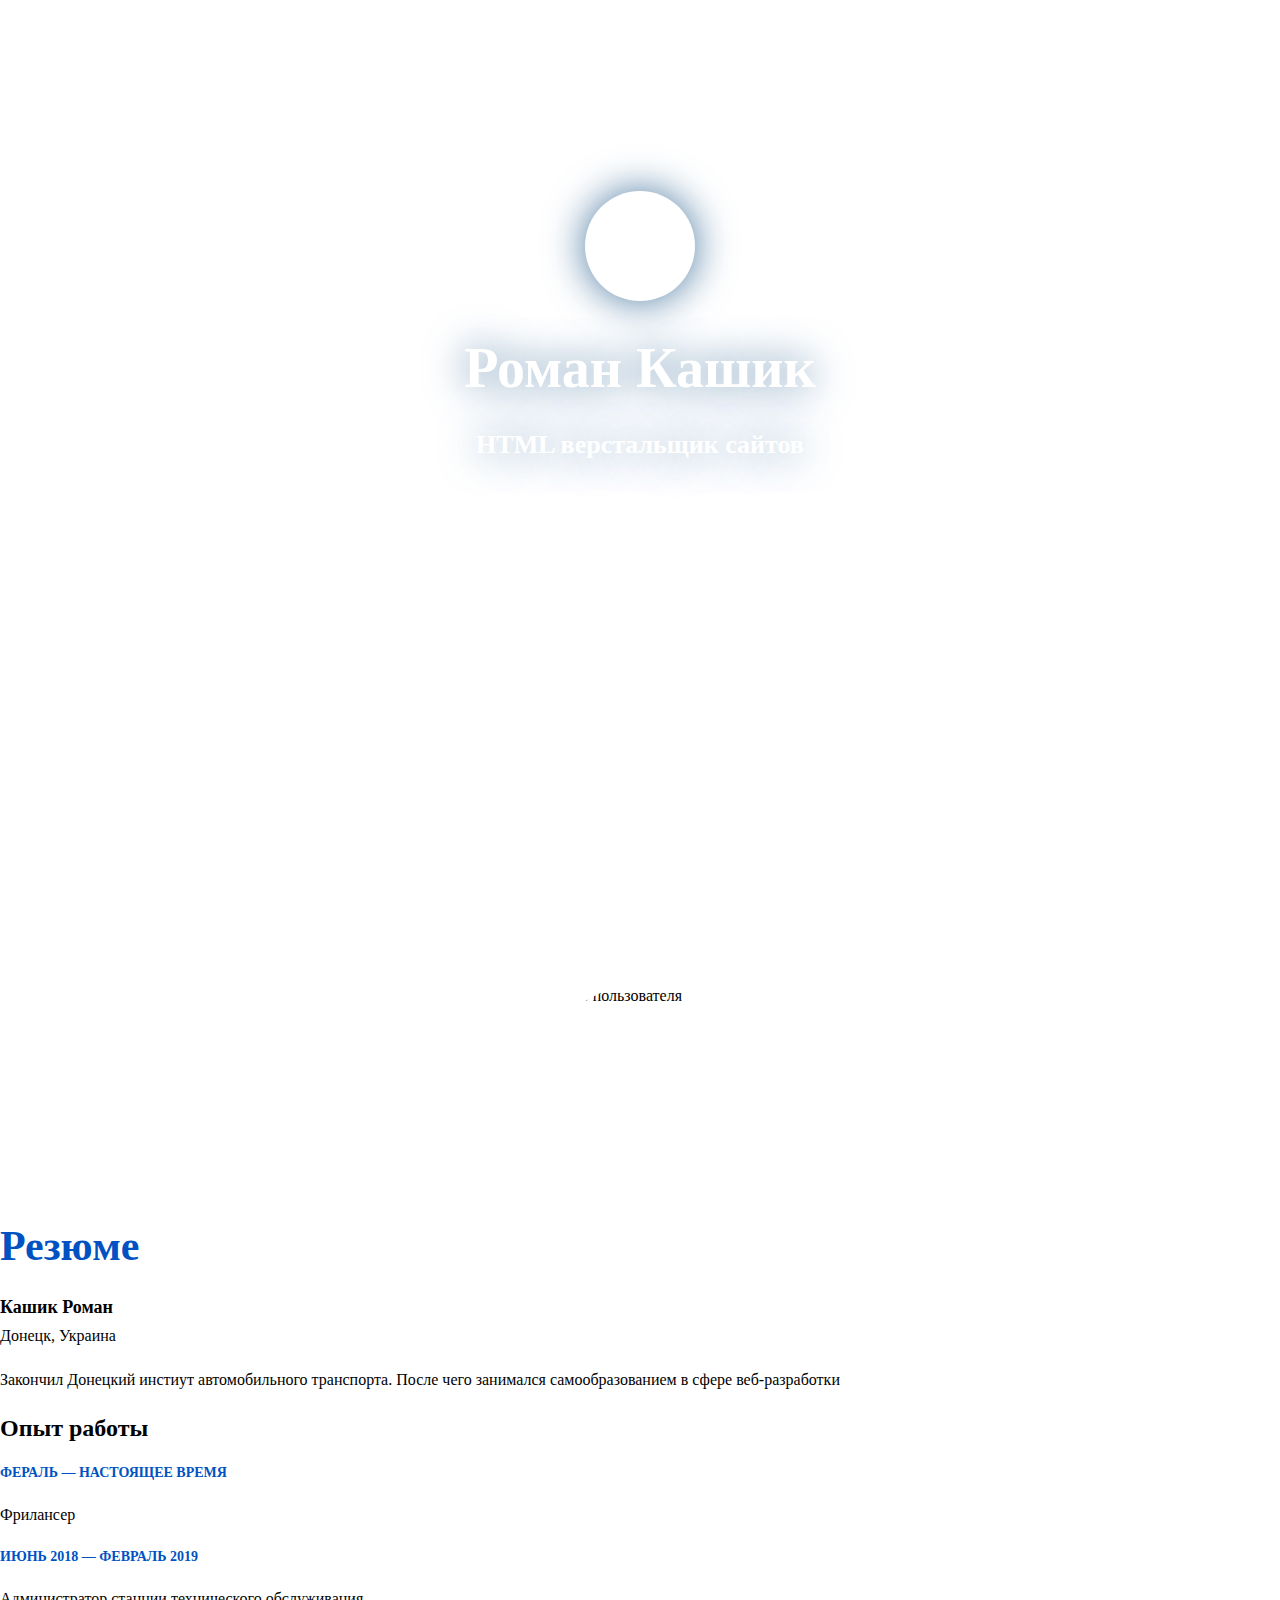
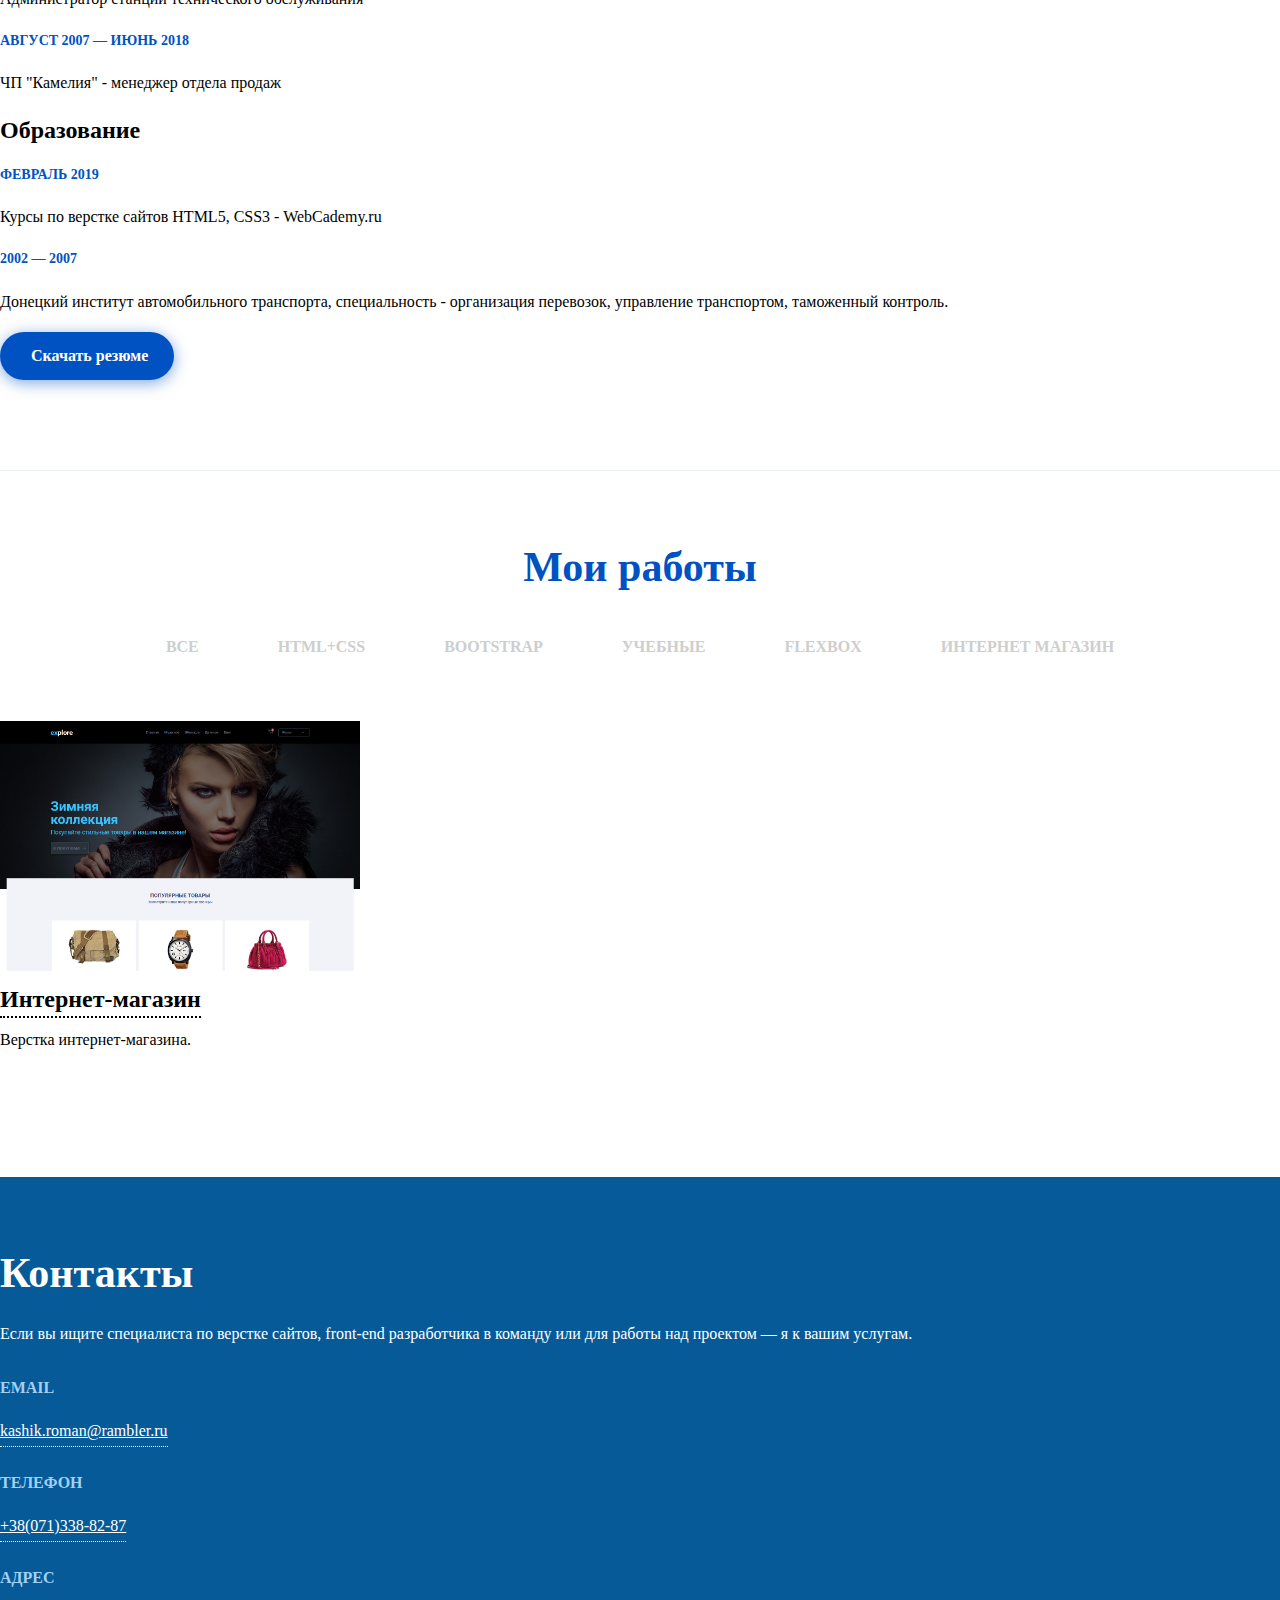
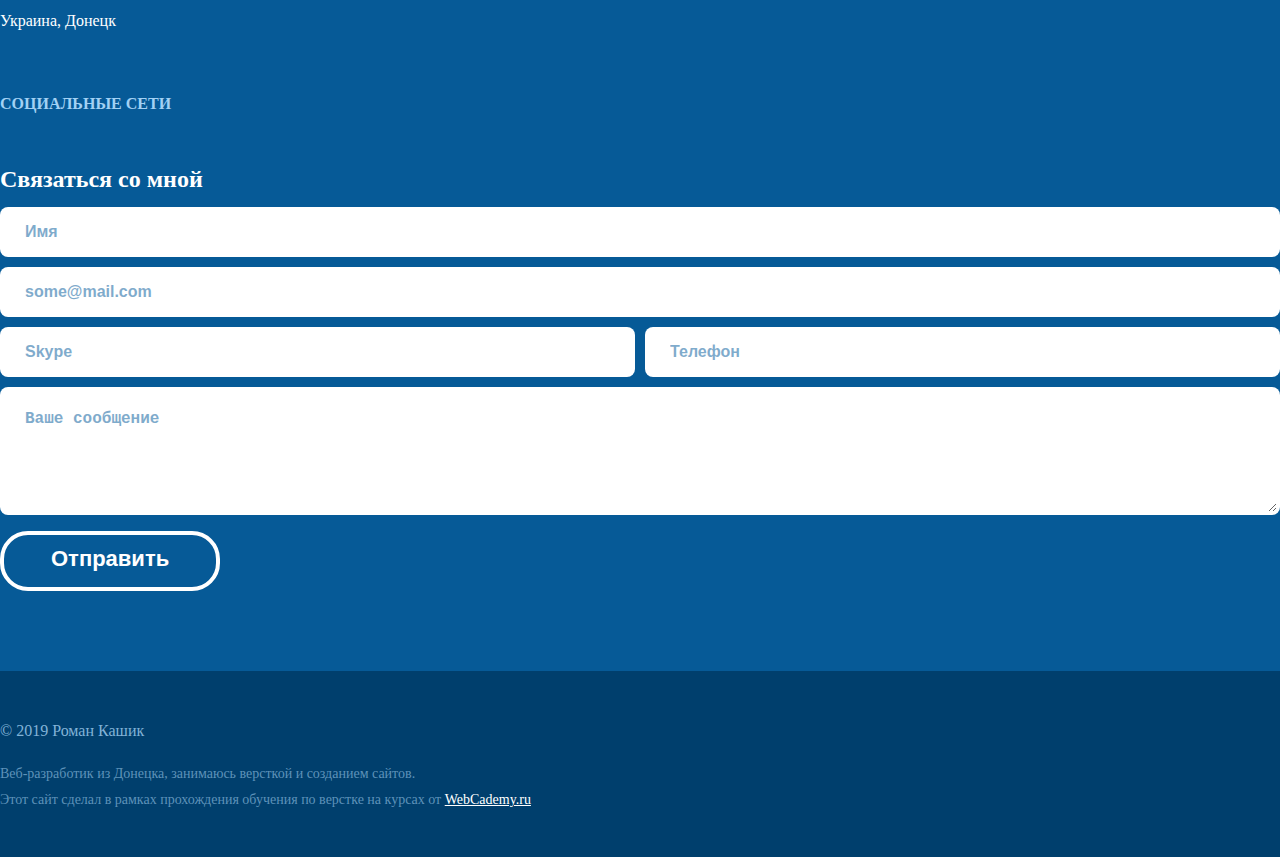
==== docs/index.html @ 7fc5197d "Update index.html" ====
<!DOCTYPE html>
<html lang="ru">
<head>
    <meta charset="UTF-8">

    <title>Портфолио</title>
    <meta name="description" content="Портфолио верстальщика сайтов">
    <meta name="keywords" content="Портфолио, проекты, заказать">
    <!-- Adaptive -->
    <meta name="viewport" content="width=device-width, initial-scale=1.0, shrink-to-fit=no"/>
    <meta http-equiv="X-UA-Compatible" content="IE=edge"/>
    <!-- Style -->
    <link rel="stylesheet" href="lib/bootstrap/css/bootstrap.min.css">
    <link rel="stylesheet" href="fonts/noto-webfont/noto.css">
    <link rel="stylesheet" href="fonts/font-awesome/css/font-awesome.min.css">
    <link rel="stylesheet" href="css/main.css">
    <link rel="stylesheet" href="lib/fancybox-master/dist/jquery.fancybox.min.css">
    <!-- FaIcons -->
    <link rel="icon" href="img/faicons/favicon-48x48.ico" type="image/x-icon"/>
    <link rel="shortcut icon" href="img/faicons/favicon-48x48.ico" type="image/x-icon"/>
    <link rel="apple-touch-icon" href="img/faicons/apple-touch-icon.png">
</head>
<body>
<!--[if lt IE 8]>
<p class="browserupgrade">Вы используете <strong>устаревшую</strong> версию браузера. Пожалуйста <a
        href="http://browsehappy.com/">обновите свой браузер</a>.</p>
<![endif]-->

<!-- Шапка сайта -->
<header class="header">
    <div class="container table">
        <div class="header__inner">
            <nav class="navigation">
                <div class="navigation__toogle">
                    <a class="burger-btn" id="mobile-menu" href="#">
                        <span></span>
                    </a>
                </div>
                <ul class="navigation__list">
                    <li><a href="#resume">Резюме</a></li>
                    <li><a href="#portfolio">Портфолио</a></li>
                    <li><a href="#contacts">Контакты</a></li>
                </ul>
            </nav>
            <div class="user-photo user-photo--small">
                <img src="usercontent/img/photo-small.jpg" alt="Фото пользователя">
            </div>
            <h1 class="header__title">Роман Кашик</h1>
            <h2 class="header__subtitle">HTML верстальщик сайтов</h2>
        </div>
        <a href="#resume" class="mouse_scroll">
            <div class="mouse">
                <div class="wheel"></div>
            </div>
            <div>
                <span class="m_scroll_arrows unu"></span>
                <span class="m_scroll_arrows doi"></span>
                <span class="m_scroll_arrows trei"></span>
            </div>
        </a>
    </div>
</header>
<!--// Шапка сайта -->

<!-- Блок с Резюме и Работами -->
<main>
    <!-- Резюме пользователя -->
    <div class="section section--bg-laptop section--bottom-line" id="resume">
        <div class="container">
            <div class="row">
                <!-- Фотография -->
                <div class="hidden-xs col-sm-2 col-lg-3">
                    <div class="user-photo user-photo--big">
                        <img src="usercontent/img/photo-big.jpg" alt="Фото пользователя">
                    </div>
                </div>
                <!-- //Фотография -->
                <!-- Резюме -->
                <div class="col-sm-10 col-lg-9">
                    <div class="heading">Резюме</div>
                    <p><strong>Кашик Роман</strong><br>
                        Донецк, Украина</p>
                    <p>Закончил Донецкий инстиут автомобильного транспорта. После чего занимался самообразованием в
                        сфере веб-разработки</p>
                    <!-- Колонки Опыт и Образование -->
                    <div class="row">
                        <div class="col-sm-6 col-lg-6 section--col-width ">
                            <div class="heading heading--medium">Опыт работы</div>
                            <ul class="skill-list">
                                <li class="skill-list__item">
                                    <div class="skill-list__title">Фераль — настоящее время</div>
                                    <p class="skill-list__desc">Фрилансер</p>
                                </li>
                                <li class="skill-list__item">
                                    <div class="skill-list__title">июнь 2018 — февраль 2019</div>
                                    <p class="skill-list__desc">Администратор станции технического обслуживания</p>
                                </li>
                                <li class="skill-list__item">
                                    <div class="skill-list__title">август 2007 — июнь 2018</div>
                                    <p class="skill-list__desc">ЧП "Камелия" - менеджер отдела продаж</p>
                                </li>
                            </ul>
                        </div>
                        <div class="col-sm-6 col-lg-6">
                            <div class="heading heading--medium">Образование</div>
                            <ul class="skill-list">
                                <li class="skill-list__item">
                                    <div class="skill-list__title">февраль 2019</div>
                                    <p class="skill-list__desc">Курсы по верстке сайтов HTML5, CSS3 - WebCademy.ru</p>
                                </li>
                                <li class="skill-list__item">
                                    <div class="skill-list__title">2002 — 2007</div>
                                    <p class="skill-list__desc& skill-list__desc&--line-height ">Донецкий институт
                                        автомобильного транспорта, специальность - организация перевозок, управление
                                        транспортом, таможенный контроль.</p>
                                </li>
                            </ul>
                        </div>
                        <!-- //Колонки Опыт и Образование -->
                    </div>
                    <a href="usercontent/pdf/Кашик Роман - верстальщик.pdf" class="button" target="blank" download>
                        <i class="fa fa-download " aria-hidden="true"></i>
                        Скачать резюме
                    </a>
                </div>
                <!-- //Резюме -->
            </div>
        </div>
    </div>
    <!-- Резюме пользователя -->
    <!-- Блок с работами -->
    <div class="section section--bg-gear section--work" id="portfolio">
        <div class="container">
            <div class="heading heading--center">Мои работы</div>
            <!-- Фильтр -->
            <div class="filter-wrapper">
                <ul class="filter-wrapper__block">
                    <li class="filter-wrapper__element">
                        <span class="filter-wrapper__button  filter" data-filter="all">Все</span>
                    </li>
                    <li class="filter-wrapper__element">
                        <span class="filter-wrapper__button filter" data-filter=".html-css">HTML+CSS</span>
                    </li>
                    <li class="filter-wrapper__element">
                        <span class="filter-wrapper__button filter" data-filter=".bootstrap">Bootstrap</span>
                    </li>
                    <li class="filter-wrapper__element">
                        <span class="filter-wrapper__button filter" data-filter=".tutorial">учебные</span>
                    </li>
                    <li class="filter-wrapper__element">
                        <span class="filter-wrapper__button filter" data-filter=".order">Flexbox</span>
                    </li>
                    <li class="filter-wrapper__element">
                        <span class="filter-wrapper__button filter" data-filter=".php">Интернет магазин</span>
                    </li>
                </ul>
            </div>
            <!-- //Фильтр -->
            <!-- Работы -->
            <div class="row">
                <!-- Блок-обертка для фильтра и центровки работ на смартфонах -->
                <div class="portfolio-project--center" id="portfolio-project">
                    <div class="col-sm-4 col-lg-4 section--card mix tutorial html-css">
                        <div class="portfolio-card">
                            <a href="usercontent/img/full/organic.png" class="portfolio-card__img"
                               data-fancybox="gallery" data-caption="Учебный макет Organica">
                                <div class="portfolio__img--search">
                                    <i class="fa fa-search" aria-hidden="true"></i>
                                    <div class="portfolio__img--title">смотреть макет</div>
                                </div>
                                <img src="usercontent/img/project_organica.jpg" alt="Макет Organica">
                            </a>
                            <a href="https://romankashik.github.io/organic/" target="blank"
                               class="portfolio-card__title">Учебный макет Organica</a>
                            <div class="portfolio-card__description">Верстка одностраничного сайта по PSD макету.</div>
                        </div>
                    </div>
                    <div class="col-sm-4 col-lg-4 section--card mix tutorial bootstrap">
                        <div class="portfolio-card">
                            <a href="usercontent/img/full/apollo.png" class="portfolio-card__img"
                               data-fancybox="gallery" data-caption="Учебный макет Аполло">
                                <div class="portfolio__img--search">
                                    <i class="fa fa-search" aria-hidden="true"></i>
                                    <div class="portfolio__img--title">смотреть макет</div>
                                </div>
                                <img src="usercontent/img/project_apollo.jpg" alt="Макет Apollo">
                            </a>
                            <a href="https://romankashik.github.io/Apollo/" target="blank"
                               class="portfolio-card__title">Учебный макет Аполло</a>
                            <div class="portfolio-card__description">Верстка лендинга хостинг компании. Мобильная
                                адаптивность.
                            </div>
                        </div>
                    </div>
                    <div class="col-sm-4 col-lg-4 section--card mix bootstrap order">
                        <div class="portfolio-card">
                            <a href="usercontent/img/full/portfolio.jpg" class="portfolio-card__img"
                               data-fancybox="gallery" data-caption="Личный сайт портфолио">
                                <div class="portfolio__img--search">
                                    <i class="fa fa-search" aria-hidden="true"></i>
                                    <div class="portfolio__img--title">смотреть макет</div>
                                </div>
                                <img src="usercontent/img/project_portfolio.jpg" alt="Макет Portfolio">
                            </a>
                            <a href="usercontent/img/full/portfolio.jpg" target="blank" class="portfolio-card__title">Личный
                                сайт портфолио</a>
                            <div class="portfolio-card__description">Верстка личного сайта портфолио на котором вы
                                сейчас находитесь.
                            </div>
                        </div>
                    </div>
                    <div class="col-sm-4 col-lg-4 section--card mix bootstrap order">
                        <div class=" portfolio-card">
                            <a href="usercontent/img/full/OXXO.jpg" class="portfolio-card__img" data-fancybox="gallery"
                               data-caption="Landing Page компании OXXO">
                                <div class="portfolio__img--search">
                                    <i class="fa fa-search" aria-hidden="true"></i>
                                    <div class="portfolio__img--title">смотреть макет</div>
                                </div>
                                <img src="usercontent/img/project_oxxo.jpg" alt="Макет Moto">
                            </a>
                            <a href="https://romankashik.github.io/OXXO/" target="blank" class="portfolio-card__title">Landing
                                Page OXXO</a>
                            <div class="portfolio-card__description">Верстка лендинга для компании OXXO.</div>
                        </div>
                    </div>
                    <div class="col-sm-4 col-lg-4 section--card mix order">
                        <div class="portfolio-card ">
                            <a href="usercontent/img/full/tajam.jpg" class="portfolio-card__img" data-fancybox="gallery"
                               data-caption="Тестовый проект ">
                                <div class="portfolio__img--search">
                                    <i class="fa fa-search" aria-hidden="true"></i>
                                    <div class="portfolio__img--title">смотреть макет</div>
                                </div>
                                <img src="usercontent/img/project_tajam.jpg" alt="Макет Tajam">
                            </a>
                            <a href="https://romankashik.github.io/Tajam/" target="blank" class="portfolio-card__title">Тестовый
                                проект</a>
                            <div class="portfolio-card__description">Верстка лендинга креативного агенства.</div>
                        </div>
                    </div>
                    <div class="col-sm-4 col-lg-4 section--card mix order">
                        <div class="portfolio-card ">
                            <a href="usercontent/img/full/aesthetic.jpg" class="portfolio-card__img"
                               data-fancybox="gallery" data-caption="Тестовый проект ">
                                <div class="portfolio__img--search">
                                    <i class="fa fa-search" aria-hidden="true"></i>
                                    <div class="portfolio__img--title">смотреть макет</div>
                                </div>
                                <img src="usercontent/img/project_aesthetic.jpg" alt="Макет Tajam">
                            </a>
                            <a href="http://www.phr-aesthetic.eu/" target="blank"
                               class="portfolio-card__title">Aesthetic проект</a>
                            <div class="portfolio-card__description">Верстка сайта для клиники.</div>
                        </div>
                    </div>
					<div class="col-sm-4 col-lg-4 section--card order php">
						<div class="portfolio-card ">
							<a href="usercontent/img/full/ecommerce.png" class="portfolio-card__img"
							   data-fancybox="gallery" data-caption="Учебный интернет магазин">
								<div class="portfolio__img--search">
									<i class="fa fa-search" aria-hidden="true"></i>
									<div class="portfolio__img--title">смотреть макет</div>
								</div>
								<img src="usercontent/img/project__ecommerce.png" alt="Макет Ecommerce">
							</a>
							<a href="https://aesthetic-test.000webhostapp.com/" target="blank"
							   class="portfolio-card__title">Интернет-магазин</a>
							<div class="portfolio-card__description">Верстка интернет-магазина.</div>
						</div>
					</div>
                    <div class="col-sm-4 col-lg-4 section--card mix order">
                        <div class="portfolio-card ">
                            <a href="usercontent/img/full/bp_avto.png" class="portfolio-card__img"
                               data-fancybox="gallery" data-caption="Сайт доставки авто">
                                <div class="portfolio__img--search">
                                    <i class="fa fa-search" aria-hidden="true"></i>
                                    <div class="portfolio__img--title">смотреть макет</div>
                                </div>
                                <img src="usercontent/img/project__bp_avto.png" alt="BP AUTO">
                            </a>
                            <a href="http://bpauto.lv/avtopodbor/index.html" target="blank"
                               class="portfolio-card__title">BP AUTO</a>
                            <div class="portfolio-card__description">Сайт доставки авто</div>
                        </div>
                    </div>
                    <div class="col-sm-4 col-lg-4 section--card mix order">
                        <div class="portfolio-card ">
                            <a href="usercontent/img/full/proestate-lv.jpg" class="portfolio-card__img"
                               data-fancybox="gallery" data-caption="Сайт подбора недвижимости">
                                <div class="portfolio__img--search">
                                    <i class="fa fa-search" aria-hidden="true"></i>
                                    <div class="portfolio__img--title">смотреть макет</div>
                                </div>
                                <img src="usercontent/img/project__pro_estate.png" alt="ProEstate">
                            </a>
                            <a href="http://proestate.lv/" target="blank"
                               class="portfolio-card__title">ProEstate</a>
                            <div class="portfolio-card__description">Сайт по подбору недвижимости</div>
                        </div>
                    </div>
                    <div class="col-sm-4 col-lg-4 section--card mix order php">
                        <div class="portfolio-card ">
                            <a href="usercontent/img/full/nboutlet.jpg" class="portfolio-card__img"
                               data-fancybox="gallery" data-caption="Сайт стоковой одежды">
                                <div class="portfolio__img--search">
                                    <i class="fa fa-search" aria-hidden="true"></i>
                                    <div class="portfolio__img--title">смотреть макет</div>
                                </div>
                                <img src="usercontent/img/project__nboutlet.png" alt="NBOutlet">
                            </a>
                            <a href="http://www.nboutlet.eu/index-mobile.php" target="blank"
                               class="portfolio-card__title">NBOutlet</a>
                            <div class="portfolio-card__description">Магазин стоковой одежды (мобильная версия)</div>
                        </div>
                    </div>
                </div>
                <!--// Блок-обертка для фильтра и центровки работ на смартфонах -->

            </div>
            <!--// Работы -->
        </div>
    </div>
    <!--// Блок с работами -->
</main>
<!-- //Блок с Резюме и Работами -->

<!-- Контакты -->
<footer id='contacts'>
    <div class="footer-bg section section--bg-cloud ">
        <div class="container">
            <div class="row ">
                <!-- Контакты -->
                <div class="col-sm-6 col-lg-6">
                    <div class="heading heading--white">Контакты</div>
                    <p class="heading-description">Если вы ищите специалиста по верстке сайтов, front-end разработчика в
                        команду или для работы над проектом — я к вашим услугам.</p>

                    <div class="row">
                        <div class="col-sm-12 col-lg-6">
                            <ul class="skill-list">
                                <li class="skill-list__item">
                                    <div class="skill-list__title skill-list__title--footer">Email</div>
                                    <p class="skill-list__desc"><a class="footer-contact__link"
                                                                   href="mailto:roma12041985@yandex.ru">kashik.roman@rambler.ru</a>
                                    </p>
                                </li>
                                <!-- <li class="skill-list__item">
                                    <div class="skill-list__title skill-list__title--footer">Skype</div>
                                    <p class="skill-list__desc"><a class="footer-contact__link" href="skype:emelyan.kazakov?chat">* * * * * * *</a></p>
                                </li> -->
                            </ul>
                        </div>
                        <div class="col-sm-12 col-lg-6">
                            <ul class="skill-list">
                                <li class="skill-list__item">
                                    <div class="skill-list__title skill-list__title--footer">Телефон</div>
                                    <p class="skill-list__desc"><a class="footer-contact__link"
                                                                   href="tel:+78 (070) 555-77-55">+38(071)338-82-87</a>
                                    </p>
                                </li>
                                <li class="skill-list__item">
                                    <div class="skill-list__title skill-list__title--footer">Адрес</div>
                                    <p class="skill-list__desc footer-contact__link--address">Украина, Донецк</p>
                                </li>
                            </ul>
                        </div>
                    </div>
                    <!-- Социальные сети -->
                    <ul class="skill-list skill-list-social-icon--contact">
                        <li class="skill-list__item skill-list__item-social-icon--contact">
                            <div class="skill-list__title skill-list__title--footer">социальные сети</div>
                            <div class="skill-list__desc">
                                <div class="social-icon">
                                    <a href="https://vk.com/id330586229" class="fa fa-vk" aria-hidden="true"
                                       target="blank"></a>
                                    <!-- <a href="https://twitter.com/?lang=ru" class="fa fa-twitter" aria-hidden="true" target="blank"></a> -->
                                    <!-- <a href="https://www.youtube.com/?gl=UA&hl=ru" class="fa fa-youtube" aria-hidden="true" target="blank"></a> -->
                                    <!-- <a href="https://www.instagram.com/?hl=ru" class="fa fa-instagram" aria-hidden="true" target="blank"></a> -->
                                    <a href="https://github.com/RomanKashik" class="fa fa-github" aria-hidden="true"
                                       target="blank"></a>
                                </div>
                            </div>
                        </li>
                    </ul>
                    <!--// Социальные сети -->
                </div>
                <!--// Контакты -->
                <!-- Форма -->
                <div class="col-sm-6 col-lg-6">
                    <div class="heading-form ">Связаться со мной</div>
                    <form class="contact-form" id="contact-form">
                        <!-- Скрытые поля -->
                        <input type="hidden" name="project_name" value="Мой персональный сайт">
                        <input type="hidden" name="form_from" value="admin@webhostapp.com">
                        <input type="hidden" name="admin_email" value="roma12041985@yandex.ru">
                        <input type="hidden" name="form_subject" value=" Сообщение с сайта">
                        <!-- //Скрытые поля -->

                        <input type="text" class="contact-form__input" id="name" name="name" placeholder="Имя" required>
                        <input type="email" class="contact-form__input" id="email" name="email"
                               placeholder="some@mail.com" required>
                        <div class="contact-form__half-width">
                            <input type="text" class="contact-form__input contact-form__input--half-width-skype"
                                   name="skype" placeholder="Skype">
                            <input type="tel" class="contact-form__input contact-form__input--half-width-phone"
                                   name="phone" placeholder="Телефон">
                        </div>
                        <div class="pencil-bocks">
                            <textarea name="message" class="contact-form__textarea" id="message" cols="30" rows="10"
                                      placeholder="Ваше сообщение" required></textarea>
                        </div>
                        <input type="submit" class="contact-submit" value="Отправить">
                    </form>
                    <div id="answer"></div>
                </div>


                <!--// Форма -->

            </div>
        </div>
    </div>

    <div class="copy">
        <div class="container">
            <div class="copyright">
                <p class="copyright__label">© 2019 Роман Кашик</p>
                <p class="copyright__text">Веб-разработик из Донецка, занимаюсь версткой и созданием сайтов. <br>
                    Этот сайт сделал в рамках прохождения обучения по верстке на курсах от <a class="copyright__link"
                                                                                              href="https://webcademy.ru/"
                                                                                              target="blank">WebCademy.ru</a>
                </p>
            </div>
        </div>
    </div>
</footer>
<!-- //Контакты -->

<!-- [if lt IE 9]>
<script src="lib/html5shiv/es5-shim.min.js"></script>
<script src="lib/html5shiv/html5shiv.min.js"></script>
<script src="lib/html5shiv/html5shiv-printshiv.min.js"></script>
<script src="lib/html5shiv/respond.min.js"></script>
<![endif] -->

<!-- Scripts -->
<script src="lib/jquery/jquery-3.3.1.min.js"></script>
<script src="lib/bootstrap/js/bootstrap.min.js"></script>
<script src="lib/pagescroll2id/jquery.malihu.PageScroll2id.js"></script>
<script src="lib/mixitup2/jquery.mixitup.min.js"></script>
<script src="lib/fancybox-master/dist/jquery.fancybox.min.js"></script>
<script src="lib/jquery-validation-1.15.1/jquery.validate.min.js"></script>
<script src="js/main.js"></script>
</body>
</html>
---- docs/css/main.css ----
body {
  margin: 0;
  padding: 0;
}
/*
 * Box-sizing-model
 */
*,
*:before,
*:after {
  -webkit-box-sizing: border-box;
  box-sizing: border-box;
}
/*
 * Responsive images
*/
img {
  max-width: 100%;
  height: auto;
}
/*
 * Cursor change on hover on Buttons
*/
input[type="submit"] {
  cursor: pointer;
}
/*
 * A better looking default horizontal rule
 */
hr {
  display: block;
  height: 1px;
  border: 0;
  border-top: 1px solid #ccc;
  margin: 1em 0;
  padding: 0;
}
/*
 * Allow only vertical resizing of textareas.
 */
textarea {
  resize: vertical;
}
/*
 * Clearfix: contain floats
 *
 * For modern browsers
 * 1. The space content is one way to avoid an Opera bug when the
 *    `contenteditable` attribute is included anywhere else in the document.
 *    Otherwise it causes space to appear at the top and bottom of elements
 *    that receive the `clearfix` class.
 * 2. The use of `table` rather than `block` is only necessary if using
 *    `:before` to contain the top-margins of child elements.
 */
.clearfix:before,
.clearfix:after {
  content: " ";
  /* 1 */
  display: table;
  /* 2 */
}
.clearfix:after {
  clear: both;
}
.clear {
  clear: both;
  height: 0;
  width: 0;
  visibility: hidden;
}
/* ==========================================================================
   Browser Upgrade Prompt
   ========================================================================== */
.browserupgrade {
  margin: 0.2em 0;
  background: #ccc;
  color: #000;
  padding: 0.2em 0;
}
html,
body {
  height: 100%;
  min-width: 320px;
}
html {
  font-size: 10px;
  line-height: 1.4;
}
body {
  font-size: 1.6rem;
  /* 10px * 1.6 = 16px */
  font-family: 'Noto Sans';
}
p {
  font-size: 14px;
  line-height: 22px;
  color: #010101;
}
@media (min-width: 768px) {
  p {
    font-size: 16px;
    line-height: 28px;
  }
}
.block {
  background: #FFDB4C;
  padding: 20px;
  color: #000;
  font-size: 2.5vw;
  font-weight: bold;
  text-align: center;
  margin-top: 30px;
  margin-bottom: 30px;
  word-break: break-all;
}
/*==========  Desktop First Method  ==========*/
/* Large Devices, Wide Screens - adaptive styles bofore 1200px */
/* Medium Devices, Desktops - adaptive styles bofore 992px */
/* Small Devices, Tablets - adaptive styles bofore 768px */
/* Extra Small Devices, Phones - adaptive styles bofore 480px */
/* Custom, iPhone Retina - adaptive styles bofore 320px */
.navigation {
  font-size: 18px;
  line-height: 1;
  letter-spacing: 1px;
  font-weight: 700;
  text-transform: uppercase;
}
@media (min-width: 1200px) {
  .navigation {
    font-size: 22px;
  }
}
.navigation .navigation__toogle {
  display: block;
  cursor: pointer;
  position: absolute;
  top: 30px;
  right: 0px;
  z-index: 2;
}
@media (min-width: 768px) {
  .navigation .navigation__toogle {
    display: none;
  }
}
.navigation .navigation__toogle--fixed {
  position: fixed;
}
.navigation ul.navigation__list {
  display: none;
  margin: 0 auto;
  padding: 0;
  list-style-type: none;
  z-index: 1;
  position: fixed;
  top: 0;
  bottom: 0;
  left: 0;
  right: 0;
  background-color: rgba(11, 81, 136, 0.95);
}
@media (min-width: 768px) {
  .navigation ul.navigation__list {
    display: block;
    position: static;
    background-color: transparent;
  }
}
.navigation ul.navigation__list--open {
  display: -webkit-box;
  display: -ms-flexbox;
  display: flex;
  -webkit-box-orient: vertical;
  -webkit-box-direction: normal;
      -ms-flex-direction: column;
          flex-direction: column;
  -webkit-box-pack: center;
      -ms-flex-pack: center;
          justify-content: center;
  -webkit-box-align: center;
      -ms-flex-align: center;
          align-items: center;
}
@media (min-width: 768px) {
  .navigation ul.navigation__list--open {
    display: block;
  }
}
.navigation ul.navigation__list li {
  margin: 0 auto 40px;
  padding: 0;
  display: block;
}
@media (min-width: 768px) {
  .navigation ul.navigation__list li {
    display: inline-block;
    margin: 0;
    padding: 0;
    margin-right: 100px;
  }
  .navigation ul.navigation__list li:nth-child(2) {
    margin-right: 118px;
  }
  .navigation ul.navigation__list li:last-child {
    margin-right: 0;
  }
}
.navigation a {
  color: #fff;
  letter-spacing: 2px;
  text-decoration: none;
  -webkit-transition: 0.2s linear;
  transition: 0.2s linear;
}
.navigation a:hover,
.navigation a:focus,
.navigation a:active {
  color: #ffe400;
}
.burger-btn {
  width: 50px;
  height: 50px;
  position: absolute;
  padding: 0;
  top: 50%;
  right: 0;
  -webkit-transform: translate(-20%, -50%);
  transform: translate(-20%, -50%);
}
.burger-btn span,
.burger-btn span:after,
.burger-btn span:before {
  position: absolute;
  background-color: #fff;
  margin-top: -3px;
  margin-left: -13px;
  width: 25px;
  height: 5px;
  border-radius: 5px;
  top: 50%;
  left: 50%;
  -webkit-transition: 0.2s linear;
  transition: 0.2s linear;
}
.burger-btn:hover span,
.burger-btn:hover span:after,
.burger-btn:hover span:before {
  background-color: #ffe400;
}
.burger-btn span:after,
.burger-btn span:before {
  content: "";
  display: table;
  -webkit-transition: 0.2s;
  transition: 0.2s;
}
.burger-btn span:before {
  -webkit-transform: translateY(10px);
  transform: translateY(10px);
}
.burger-btn span:after {
  -webkit-transform: translateY(-10px);
  transform: translateY(-10px);
}
.burger-btn-active span {
  height: 0;
}
.burger-btn-active span:before {
  background-color: #fff;
  -webkit-transition: 0.3s linear;
  transition: 0.3s linear;
  -webkit-transform: rotate(-45deg);
  transform: rotate(-45deg);
  -webkit-transform-origin: center;
  transform-origin: center;
}
.burger-btn-active span:after {
  background-color: #fff;
  -webkit-transition: 0.3s linear;
  transition: 0.3s linear;
  -webkit-transform: rotate(45deg);
  transform: rotate(45deg);
  -webkit-transform-origin: center;
  transform-origin: center;
}
.user-photo {
  width: 110px;
  height: 110px;
  overflow: hidden;
  border-radius: 80px;
  margin: 0 auto 35px;
  background-image: url('../img/placeholders/user-avatar-placeholder-small.jpg');
  background-repeat: no-repeat;
  background-size: cover;
  background-position: center;
}
.user-photo--small {
  -webkit-box-shadow: 0px 0px 40px 0px #48779f;
          box-shadow: 0px 0px 40px 0px #48779f;
}
@media (min-width: 768px) {
  .user-photo--small {
    margin: 114px auto 17px;
  }
}
@media (min-width: 1200px) {
  .user-photo--small {
    margin: 114px auto 28px;
  }
}
.user-photo--big {
  max-width: 100%;
  height: auto;
  border-radius: 105px;
  background-image: url('../img/placeholders/user-avatar-placeholder-big.jpg');
}
@media (min-width: 1200px) {
  .user-photo--big {
    width: 205px;
    height: 205px;
  }
}
a.mouse_scroll {
  display: block;
  margin: 0 auto;
  width: 24px;
  height: 100px;
  position: absolute;
  bottom: 2rem;
  left: 50%;
  margin-left: -12px;
  -webkit-animation-delay: 1.2s;
  animation-delay: 1.2s;
  cursor: pointer;
}
@media screen and (max-width: 768px) {
  a.mouse_scroll {
    bottom: 1rem;
    height: 50px;
  }
}
a.mouse_scroll:active,
a.mouse_scroll:focus {
  outline: none;
}
.m_scroll_arrows {
  display: block;
  width: 5px;
  height: 5px;
  /* IE 9 */
  -webkit-transform: rotate(45deg);
  /* Chrome, Safari, Opera */
  transform: rotate(45deg);
  border-right: 2px solid white;
  border-bottom: 2px solid white;
  margin: 0 0 3px 4px;
  width: 16px;
  height: 16px;
}
.unu {
  margin-top: 1px;
}
.unu,
.doi,
.trei {
  -webkit-animation: mouse-scroll 1s infinite;
  -moz-animation: mouse-scroll 1s infinite;
}
.unu {
  -webkit-animation-delay: .1s;
  -moz-animation-delay: .1s;
  -webkit-animation-direction: alternate;
}
.doi {
  -webkit-animation-delay: .2s;
  -moz-animation-delay: .2s;
  -webkit-animation-direction: alternate;
  margin-top: -6px;
}
.trei {
  -webkit-animation-delay: .3s;
  -moz-animation-delay: .3s;
  -webkit-animation-direction: alternate;
  margin-top: -6px;
}
.mouse {
  display: none;
  height: 42px;
  width: 24px;
  border-radius: 14px;
  -webkit-transform: none;
          transform: none;
  border: 2px solid white;
  top: 170px;
}
@media (min-width: 768px) {
  .mouse {
    display: block;
  }
}
.wheel {
  height: 5px;
  width: 2px;
  display: block;
  margin: 5px auto;
  background: white;
  position: relative;
  height: 4px;
  width: 4px;
  border: 2px solid white;
  border-radius: 8px;
}
.wheel {
  -webkit-animation: mouse-wheel 0.6s linear infinite;
  -moz-animation: mouse-wheel 0.6s linear infinite;
}
@-webkit-keyframes mouse-wheel {
  0% {
    opacity: 1;
    -webkit-transform: translateY(0);
    transform: translateY(0);
  }
  100% {
    opacity: 0;
    -webkit-transform: translateY(6px);
    transform: translateY(6px);
  }
}
@-webkit-keyframes mouse-scroll {
  0% {
    opacity: 0;
  }
  50% {
    opacity: .5;
  }
  100% {
    opacity: 1;
  }
}
@keyframes mouse-scroll {
  0% {
    opacity: 0;
  }
  50% {
    opacity: .5;
  }
  100% {
    opacity: 1;
  }
}
.section {
  padding: 35px 0 40px;
}
@media (min-width: 768px) {
  .section {
    padding: 50px 0 60px;
  }
}
@media (min-width: 1200px) {
  .section {
    padding: 85px 0 90px;
  }
}
.section--work {
  padding-top: 39px;
  padding-bottom: 45px;
}
@media (min-width: 768px) {
  .section--work {
    padding-top: 60px;
    padding-bottom: 60px;
  }
}
@media (min-width: 1200px) {
  .section--work {
    padding-top: 75px;
    padding-bottom: 85px;
  }
}
.section--card {
  margin-bottom: 40px;
}
/* .section--card:last-child {
  margin-bottom: 0;
}
@media (min-width: 768px) {
  .section--card:nth-child(4),
  .section--card:nth-child(5),
  .section--card:nth-child(6) {
    margin-bottom: 0;
  }
} */
.section--bottom-line {
  border-bottom: 1px solid #e9eff3;
}
.section--bg-laptop {
  background-repeat: no-repeat;
  background-position: right 87%;
}
@media (min-width: 1450px) {
  .section--bg-laptop {
    background-image: url('../img/bg/laptop.png');
  }
}
.section--bg-gear {
  background-repeat: no-repeat;
  background-position: left 55%;
}
@media (min-width: 1450px) {
  .section--bg-gear {
    background-image: url('../img/bg/gear.png');
  }
}
.section--bg-cloud {
  background-repeat: no-repeat;
  background-position: right 55%;
}
@media (min-width: 1450px) {
  .section--bg-cloud {
    background-image: url('../img/bg/cloud.png');
  }
}
@media (min-width: 1200px) {
  .section--col-width {
    width: 46%;
  }
}
.heading {
  font-size: 32px;
  font-weight: 700;
  line-height: 1;
  margin: 0 0 9px;
  color: #0052c2;
}
@media (min-width: 768px) {
  .heading {
    font-size: 42px;
    margin: 0 0 26px;
  }
}
.heading + p > strong {
  font-size: 18px;
}
.heading--medium {
  font-size: 24px;
  font-weight: 700;
  line-height: 28px;
  color: #010101;
  margin: 20px 0 18px;
}
.heading--center {
  text-align: center;
}
.heading--white,
.heading-description {
  color: #fff;
}
.heading-description {
  font-size: 16px;
  line-height: 28px;
  margin-bottom: 20px;
}
.heading-form {
  font-size: 24px;
  font-weight: 700;
  color: #fff;
  margin-bottom: 10px;
}
.skill-list {
  margin: 0px 0 0px;
  padding: 0;
  list-style-type: none;
}
@media (min-width: 768px) {
  .skill-list-social-icon--contact {
    margin: 0;
  }
}
.skill-list__item {
  margin: 0 0 15px;
  padding: 0;
}
.skill-list__item-social-icon--contact {
  margin-top: 50px;
  margin-bottom: 0;
}
.skill-list__title {
  font-size: 14px;
  font-weight: 700;
  line-height: 26px;
  text-transform: uppercase;
  color: #0052c2;
}
.skill-list__title--footer {
  font-size: 16px;
  line-height: 28px;
  padding-top: 6px;
  color: #a2d1f4;
}
.skill-list__desc {
  font-size: 14px;
  line-height: 26px;
}
@media (min-width: 768px) {
  .skill-list__desc {
    font-size: 16px;
  }
}
.skill-list__desc--line-height {
  line-height: 30px;
}
.button {
  display: inline-block;
  padding: 11px 26px 14px;
  height: 48px;
  border-radius: 24px;
  background-color: #0052c2;
  color: #fff;
  font-size: 16px;
  font-weight: 700;
  text-align: center;
  text-decoration: none;
  cursor: pointer;
  -webkit-box-shadow: 0px 3px 15px 0px rgba(0, 82, 194, 0.5);
          box-shadow: 0px 3px 15px 0px rgba(0, 82, 194, 0.5);
  -webkit-transition: all 0.2s linear;
  transition: all 0.2s linear;
}
.button .fa {
  font-size: 18px;
  margin-right: 5px;
}
.button:hover,
.button:focus {
  color: #0052c2;
  background-color: #fff;
  text-decoration: none;
}
.button:active {
  background-color: #0052c2;
  color: #ffe400;
  text-decoration: none;
}
.portfolio-project--center {
  display: -moz-flex;
  display: -ms-flex;
  display: -o-flex;
  display: -webkit-box;
  display: -ms-flexbox;
  display: flex;
  -webkit-box-orient: vertical;
  -webkit-box-direction: normal;
      -ms-flex-direction: column;
          flex-direction: column;
}
@media (min-width: 768px) {
  .portfolio-project--center {
    -webkit-box-orient: horizontal;
    -webkit-box-direction: normal;
        -ms-flex-direction: row;
            flex-direction: row;
    -ms-flex-wrap: wrap;
        flex-wrap: wrap;
  }
}
.filter-wrapper {
  padding-top: 23px;
  margin-bottom: 20px;
  text-align: center;
  color: #cecece;
  font-size: 16px;
  font-weight: 700;
  text-transform: uppercase;
}
@media (min-width: 768px) {
  .filter-wrapper {
    padding-top: 9px;
    margin-bottom: 50px;
  }
}
.filter-wrapper__block {
  margin: 0;
  padding: 0;
  list-style-type: none;
}
.filter-wrapper__element {
  display: block;
  margin: 0 0 11px 0;
  padding: 0;
  cursor: pointer;
}
.filter-wrapper__element:last-child {
  margin-bottom: 0;
}
@media (min-width: 768px) {
  .filter-wrapper__element {
    display: inline-block;
    margin: 0;
  }
}
@media (min-width: 1200px) {
  .filter-wrapper__element {
    margin-right: 15px;
  }
  .filter-wrapper__element:last-child {
    margin-right: 0;
  }
}
.filter-wrapper__button {
  display: inline-block;
  line-height: 28px;
  padding: 6px 23px 6px 22px;
}
.filter-wrapper__button:hover {
  color: #010101;
}
@media (min-width: 768px) {
  .filter-wrapper__button {
    padding: 10px 30px 10px 30px;
  }
}
.active {
  color: #010101;
  line-height: 28px;
  padding: 4px 23px 4px 22px;
  border: 2px solid #0052c2;
}
@media (min-width: 768px) {
  .active {
    padding: 8px 28px 8px 28px;
  }
}
#portfolio-project .mix {
  display: none;
}
.portfolio-card {
  max-width: 360px;
  text-decoration: none;
  color: #000;
  margin: 0 auto;
  position: relative;
  cursor: pointer;
}
.portfolio-card__img {
  display: inline-block;
  background-image: url('../img/placeholders/project_placeholder.jpg');
  background-position: center;
  background-repeat: no-repeat;
  background-size: cover;
  position: relative;
  overflow: hidden;
  width: 100%;
  margin-bottom: 15px;
}
@media (min-width: 768px) {
  .portfolio-card__img {
    width: 220px;
    height: 150px;
  }
}
@media (min-width: 992px) {
  .portfolio-card__img {
    width: 290px;
    height: 200px;
  }
}
@media (min-width: 1200px) {
  .portfolio-card__img {
    width: 360px;
    height: 250px;
    margin-bottom: 10px;
  }
}
.portfolio__img--search {
  position: absolute;
  top: 100%;
  width: 100%;
  height: 100%;
  background-color: rgba(0, 82, 194, 0.92);
  font-size: 26px;
  color: #fff;
  display: -webkit-box;
  display: -ms-flexbox;
  display: flex;
  -webkit-box-orient: vertical;
  -webkit-box-direction: normal;
      -ms-flex-direction: column;
          flex-direction: column;
  -webkit-box-pack: center;
      -ms-flex-pack: center;
          justify-content: center;
  -webkit-box-align: center;
      -ms-flex-align: center;
          align-items: center;
  -webkit-transition: top 0.5s ease-in;
  transition: top 0.5s ease-in;
}
.portfolio-card__img:hover .portfolio__img--search {
  display: -webkit-box;
  display: -ms-flexbox;
  display: flex;
  top: 0%;
}
.fa-search {
  font-size: 64px;
}
@media (min-width: 992px) {
  .fa-search {
    margin-bottom: 30px;
  }
}
.portfolio__img--title {
  display: none;
}
@media (min-width: 992px) {
  .portfolio__img--title {
    display: block;
    font-size: 26px;
  }
}
.portfolio-card__title {
  display: inline-block;
  font-size: 20px;
  line-height: 1;
  font-weight: 700;
  text-decoration: none;
  color: #000;
  margin-bottom: 10px;
  -webkit-transition: 0.2s linear;
  transition: 0.2s linear;
}
.portfolio-card__title:hover,
.portfolio-card__title:focus {
  color: #0052c2;
  text-decoration: none;
}
@media (min-width: 1200px) {
  .portfolio-card__title {
    font-size: 24px;
    padding-bottom: 5px;
    border-bottom: 2px dotted #000;
  }
  .portfolio-card__title:hover {
    text-decoration: none;
    border-bottom: 2px dotted #0052c2;
  }
}
.portfolio-card__description {
  font-size: 14px;
  line-height: 1.42;
  text-decoration: none;
  color: #000;
}
@media (min-width: 1200px) {
  .portfolio-card__description {
    font-size: 16px;
    line-height: 1.5;
  }
}
.social-icon {
  font-size: 32px;
  padding-top: 19px;
}
.social-icon a {
  color: #fff;
  text-decoration: none;
  -webkit-transition: 0.2s linear;
  transition: 0.2s linear;
}
.social-icon a:hover,
.social-icon a:focus,
.social-icon a:active {
  color: #ffe400;
}
.social-icon .fa {
  margin-right: 29px;
  margin-bottom: 20px;
}
.social-icon .fa:last-child {
  margin-right: 0;
  margin-bottom: 0;
}
@media (min-width: 768px) {
  .social-icon .fa {
    margin-bottom: 0;
  }
}
@media (min-width: 1200px) {
  .social-icon .fa {
    margin-bottom: 0;
  }
}
.contact-form__input {
  color: #00599a;
  font-size: 16px;
  font-weight: 700;
  width: 100%;
  margin-bottom: 10px;
  padding: 13px 22px;
  border-radius: 8px;
  outline: none;
  border: 3px solid transparent;
  background-color: #fff;
  -webkit-transition: 0.2s linear;
  transition: 0.2s linear;
}
.contact-form__input:focus,
.contact-form__input:hover,
.contact-form__input:active {
  border: 3px solid #a2d1f4;
}
::-webkit-input-placeholder {
  color: #00599a;
  opacity: 0.5;
}
:-ms-input-placeholder {
  color: #00599a;
  opacity: 0.5;
}
::-ms-input-placeholder {
  color: #00599a;
  opacity: 0.5;
}
::placeholder {
  color: #00599a;
  opacity: 0.5;
}
:-ms-input-placeholder {
  /* Internet Explorer 10-11 */
  color: #00599a;
  opacity: 0.5;
}
::-ms-input-placeholder {
  /* Microsoft Edge */
  color: #00599a;
  opacity: 0.5;
}
label.error {
  display: inline-block;
  position: relative;
  width: 100%;
  color: #fff;
  font-weight: 700;
  font-size: 16px;
  border-radius: 8px;
  padding: 5px 10px;
  margin-bottom: 10px;
  background-color: red;
}
label.error:before {
  position: absolute;
  content: '';
  top: -20px;
  left: 25px;
  border: 10px solid transparent;
  border-bottom: 10px solid red;
}
.error.active {
  border: 1px solid green;
}
.contact-form__half-width {
  display: -webkit-box;
  display: -ms-flexbox;
  display: flex;
}
.contact-form__input--half-width-skype {
  margin-right: 5px;
}
.contact-form__input--half-width-phone {
  margin-left: 5px;
}
.contact-form__success {
  background-color: #FFF;
  position: relative;
  display: block;
  border-radius: 8px;
  color: #4CAF50;
  padding: 5px 15px 8px;
  font-weight: 700;
  margin-bottom: 15px;
  margin-top: 2px;
  font-size: 20px;
}
.contact-form__textarea {
  font-size: 16px;
  font-weight: 700;
  line-height: 32px;
  color: #00599a;
  width: 100%;
  height: 128px;
  min-height: 75px;
  padding: 13px 22px;
  margin-bottom: 10px;
  outline: none;
  border: 3px solid transparent;
  border-radius: 8px;
  background-color: #fff;
  -webkit-transition: 0.2s linear;
  transition: 0.2s linear;
}
.contact-form__textarea:focus,
.contact-form__textarea:hover,
.contact-form__textarea:active {
  border: 3px solid #a2d1f4;
}
@media (min-width: 1200px) {
  .pencil-bocks {
    position: relative;
  }
  .pencil-bocks:before {
    content: "";
    position: absolute;
    top: 76%;
    left: 85%;
    width: 95px;
    height: 153px;
    background-image: url('../img/bg/pencil.png');
    background-repeat: no-repeat;
    background-position: top right;
    z-index: 1;
  }
}
.contact-submit {
  display: block;
  width: 100%;
  font-size: 18px;
  font-weight: 700;
  line-height: 32px;
  text-align: center;
  color: #fff;
  outline: none;
  border: 4px solid #fff;
  border-radius: 28px;
  background-color: transparent;
  padding: 8px 47px 12px;
  height: 60px;
  -webkit-transition: all 0.2s linear;
  transition: all 0.2s linear;
}
.contact-submit:hover,
.contact-submit:focus {
  color: #065a97;
  background-color: #fff;
}
.contact-submit:active {
  color: #ffe400;
  border-color: #ffe400;
  background-color: inherit;
}
@media (min-width: 768px) {
  .contact-submit {
    font-size: 20px;
    display: inline-block;
    width: auto;
  }
}
@media (min-width: 1200px) {
  .contact-submit {
    font-size: 22px;
  }
}
.copy {
  background-color: #003f6d;
  padding: 30px 0;
  text-align: left;
}
.copyright__label {
  font-size: 16px;
  line-height: 28px;
  color: #82b3d7;
}
.copyright__text {
  font-size: 14px;
  line-height: 26px;
  color: #5e92b9;
}
.copyright__link {
  color: #fff;
  -webkit-transition: 0.2s linear;
  transition: 0.2s linear;
}
.copyright__link:hover {
  color: #ffe400;
  border-bottom: 1px dotted #ffe400;
  text-decoration: none;
}
.copyright__link:focus {
  color: #ffe400;
  text-decoration: none;
}
.copyright__link:active {
  color: #bdbebd;
  border: none;
}
.header {
  height: 390px;
  background: radial-gradient(circle at 50% 30%, #116aaf 20%, #1d71b1 35%, #0c5995 50%);
  background-image: url("../img/bg/bg-10.jpg");
  background-repeat: no-repeat;
  background-position: center;
  background-size: cover;
  color: #fff;
  position: relative;
}
@media (min-width: 768px) {
  .header {
    height: 100vh;
  }
}
@media (min-width: 1200px) {
  .header {
    height: 100vh;
  }
}
.table {
  display: table;
  width: 100%;
}
.header__inner {
  display: table-cell;
  text-align: center;
  vertical-align: middle;
  padding: 50px 0 60px;
}
@media (min-width: 768px) {
  .header__inner {
    padding: 34px 0 60px;
  }
}
@media (min-width: 1200px) {
  .header__inner {
    padding: 55px 0 60px;
  }
}
.header__title {
  font-size: 26px;
  font-weight: 700;
  margin: 0 0 22px;
  text-shadow: 0px 0px 40px #48779f;
}
@media (min-width: 768px) {
  .header__title {
    font-size: 42px;
    margin: 0 0 7px;
  }
}
@media (min-width: 1200px) {
  .header__title {
    font-size: 56px;
    margin: 0 0 20px;
  }
}
.header__subtitle {
  font-size: 18px;
  font-weight: 700;
  margin: 0;
  text-shadow: 0px 0px 40px #48779f;
}
@media (min-width: 768px) {
  .header__subtitle {
    font-size: 20px;
  }
}
@media (min-width: 1200px) {
  .header__subtitle {
    font-size: 26px;
  }
}
.footer-bg {
  background-color: #065a97;
  padding: 35px 0 50px;
}
@media (min-width: 768px) {
  .footer-bg {
    padding: 55px 0 60px;
  }
}
@media (min-width: 1200px) {
  .footer-bg {
    padding: 75px 0 80px;
  }
}
.footer-contact__link {
  display: inline-block;
  color: #fff;
  padding-bottom: 2px;
  border-bottom: 1px dotted #fff;
  -webkit-transition: 0.2s linear;
  transition: 0.2s linear;
}
.footer-contact__link:hover,
.footer-contact__link:focus,
.footer-contact__link:active {
  text-decoration: none;
  color: #ffe400;
  border-bottom: 1px dotted #ffe400;
}
.footer-contact__link--address {
  color: #fff;
}
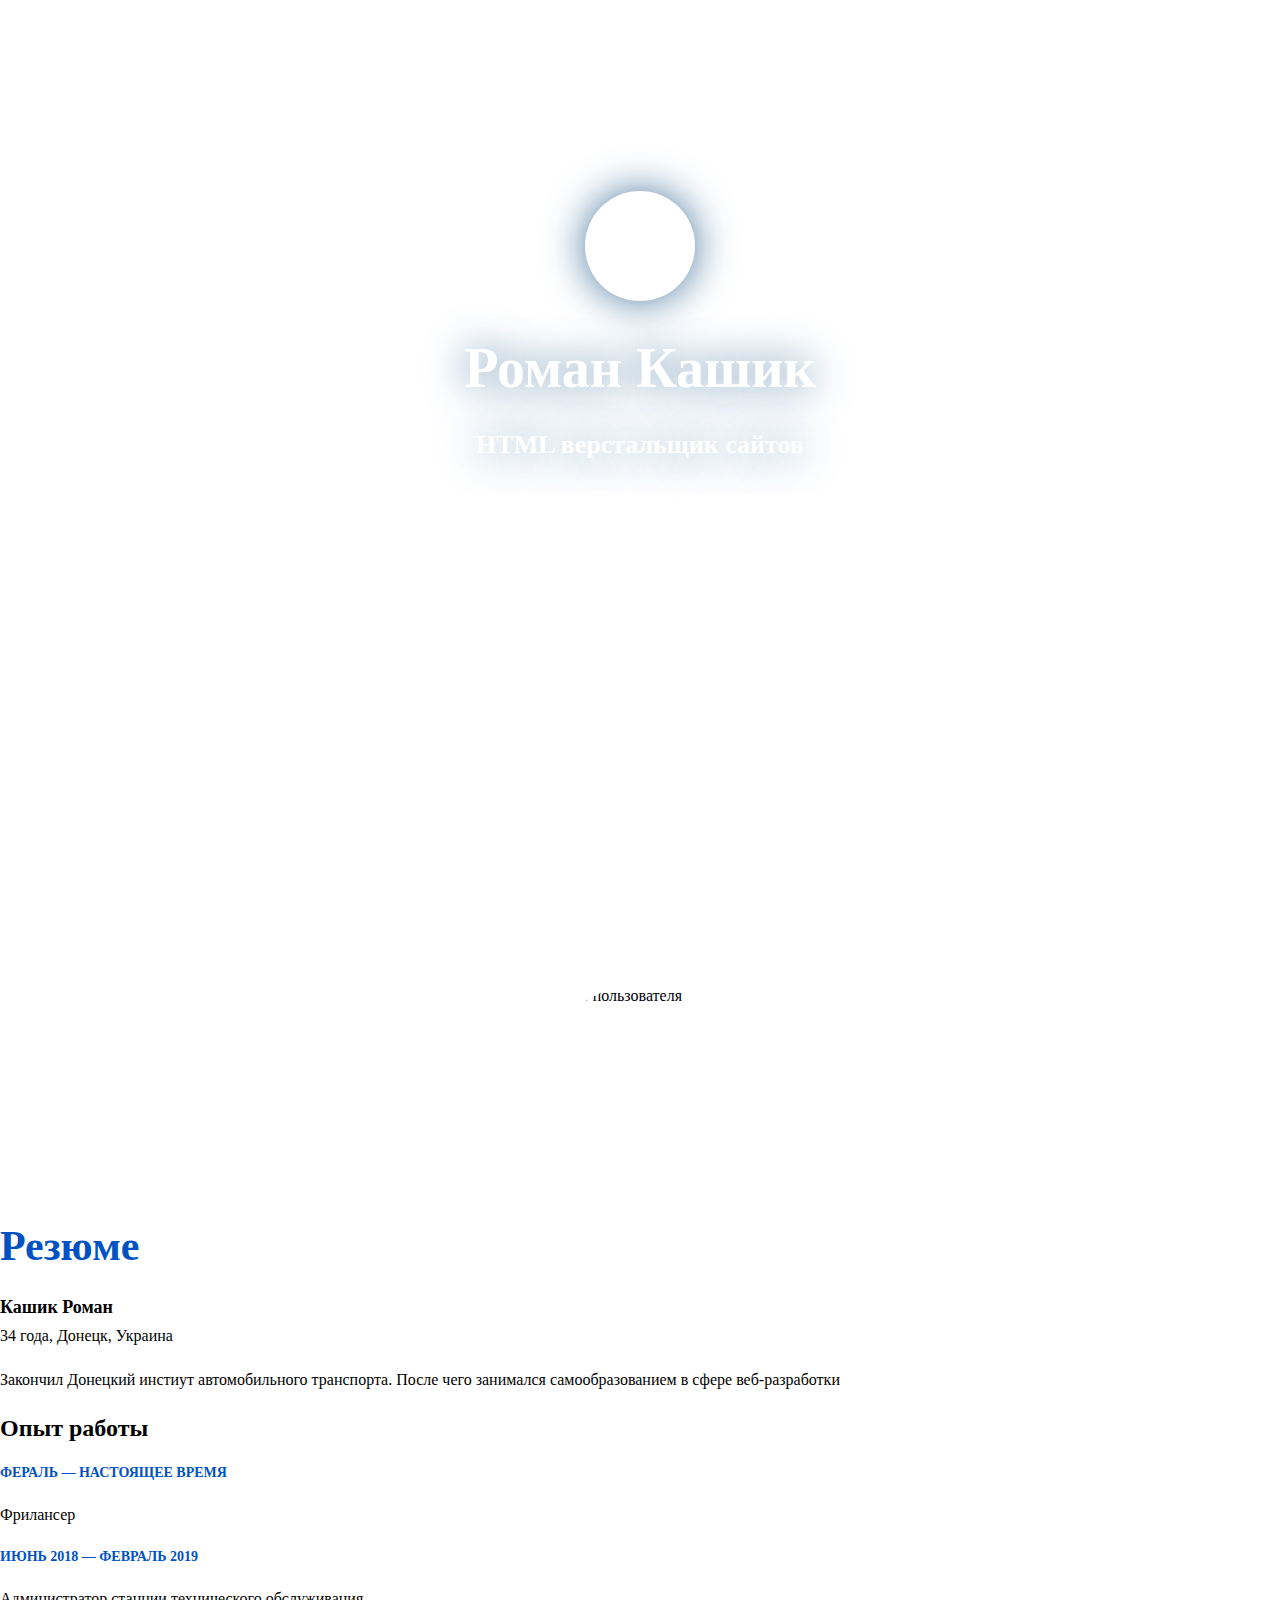
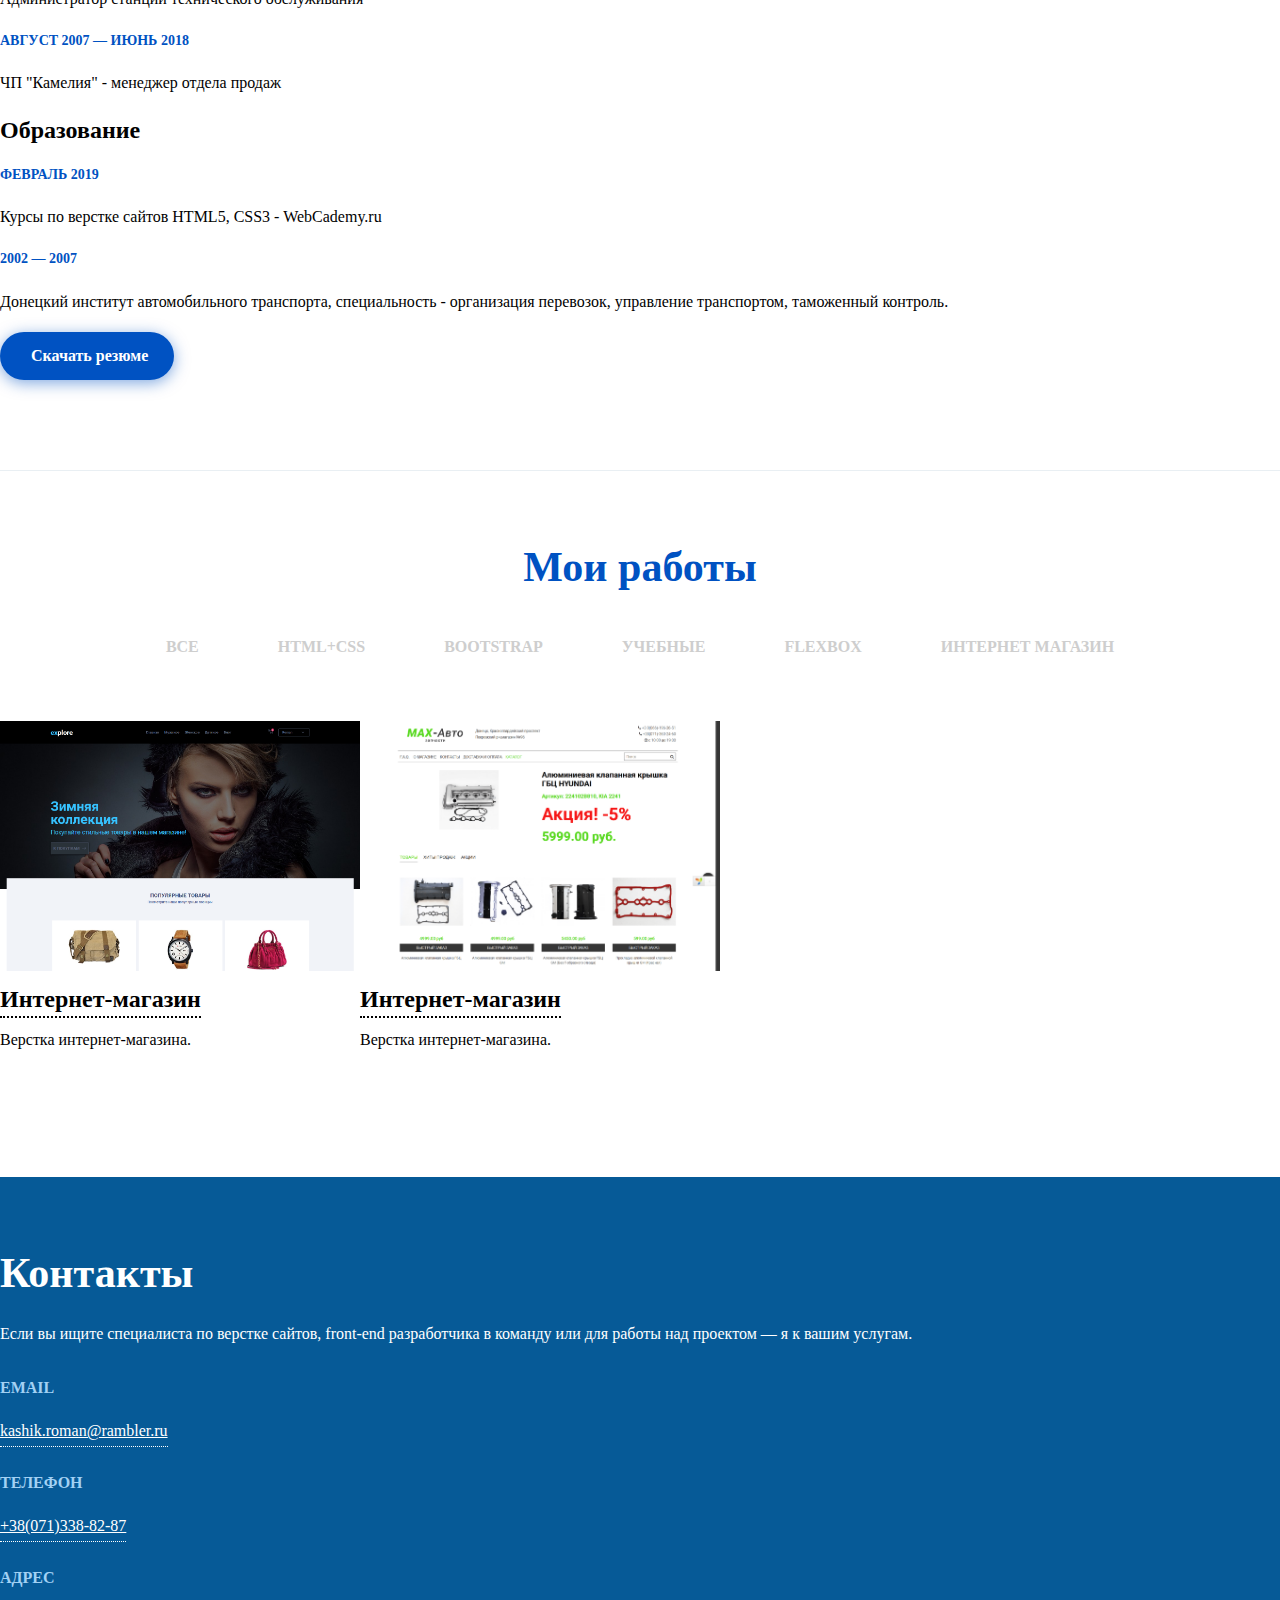
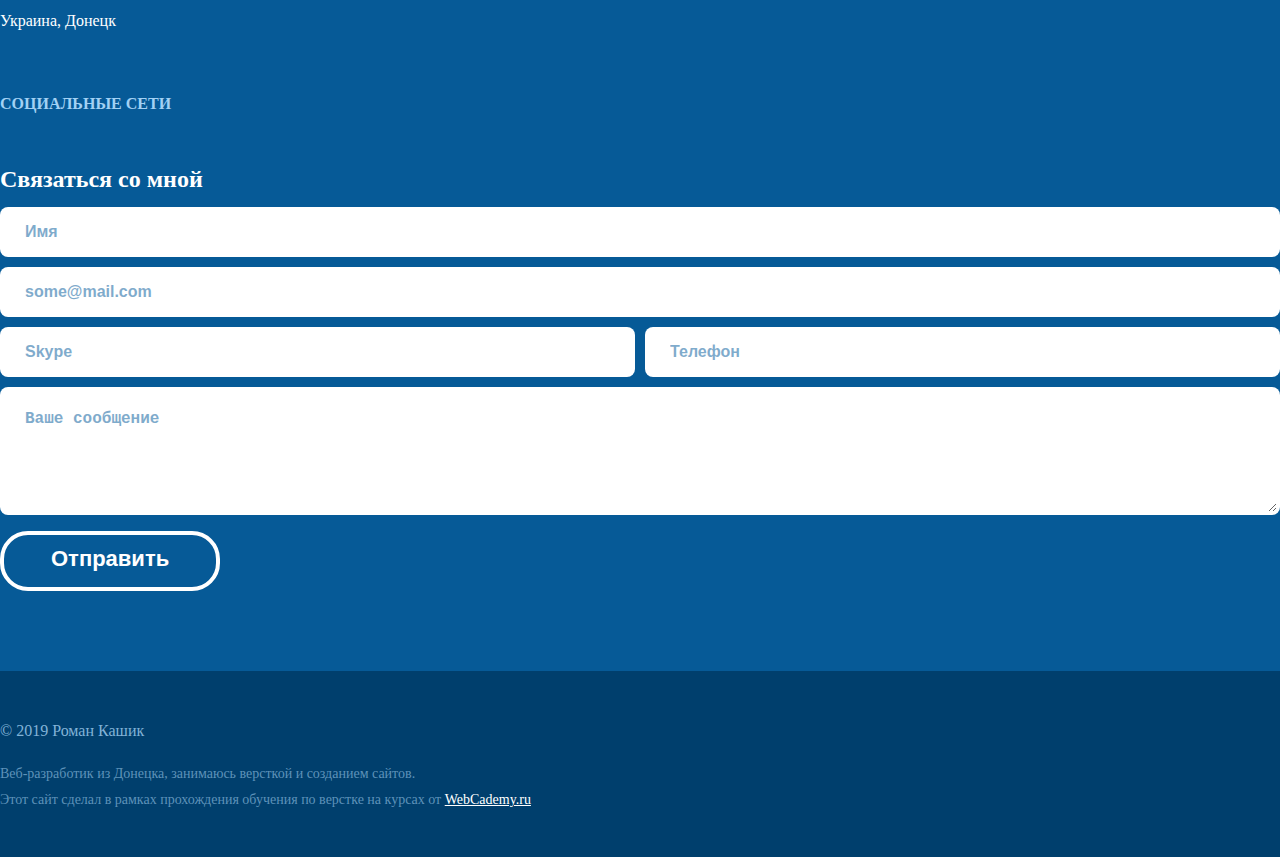
==== commit 8903a86b: "New projects" ====
--- a/docs/index.html
+++ b/docs/index.html
@@ -79,7 +79,7 @@
                 <div class="col-sm-10 col-lg-9">
                     <div class="heading">Резюме</div>
                     <p><strong>Кашик Роман</strong><br>
-                        Донецк, Украина</p>
+                        34 года, Донецк, Украина</p>
                     <p>Закончил Донецкий инстиут автомобильного транспорта. После чего занимался самообразованием в
                         сфере веб-разработки</p>
                     <!-- Колонки Опыт и Образование -->
@@ -311,7 +311,22 @@
                             </a>
                             <a href="http://www.nboutlet.eu/index-mobile.php" target="blank"
                                class="portfolio-card__title">NBOutlet</a>
-                            <div class="portfolio-card__description">Магазин стоковой одежды (мобильная версия)</div>
+                            <div class="portfolio-card__description">Магазин стоковой одежды</div>
+                        </div>
+                    </div>
+                    <div class="col-sm-4 col-lg-4 section--card order php">
+                        <div class="portfolio-card ">
+                            <a href="usercontent/img/full/maxauto.png" class="portfolio-card__img"
+                               data-fancybox="gallery" data-caption="Интернет магазин автозапчастей">
+                                <div class="portfolio__img--search">
+                                    <i class="fa fa-search" aria-hidden="true"></i>
+                                    <div class="portfolio__img--title">смотреть макет</div>
+                                </div>
+                                <img src="usercontent/img/project_maxauto.png" alt="Макет Ecommerce">
+                            </a>
+                            <a href="http://mxauto.kl.com.ua/" target="blank"
+                               class="portfolio-card__title">Интернет-магазин</a>
+                            <div class="portfolio-card__description">Верстка интернет-магазина.</div>
                         </div>
                     </div>
                 </div>
@@ -453,4 +468,4 @@
 <script src="lib/jquery-validation-1.15.1/jquery.validate.min.js"></script>
 <script src="js/main.js"></script>
 </body>
-</html>
+</html>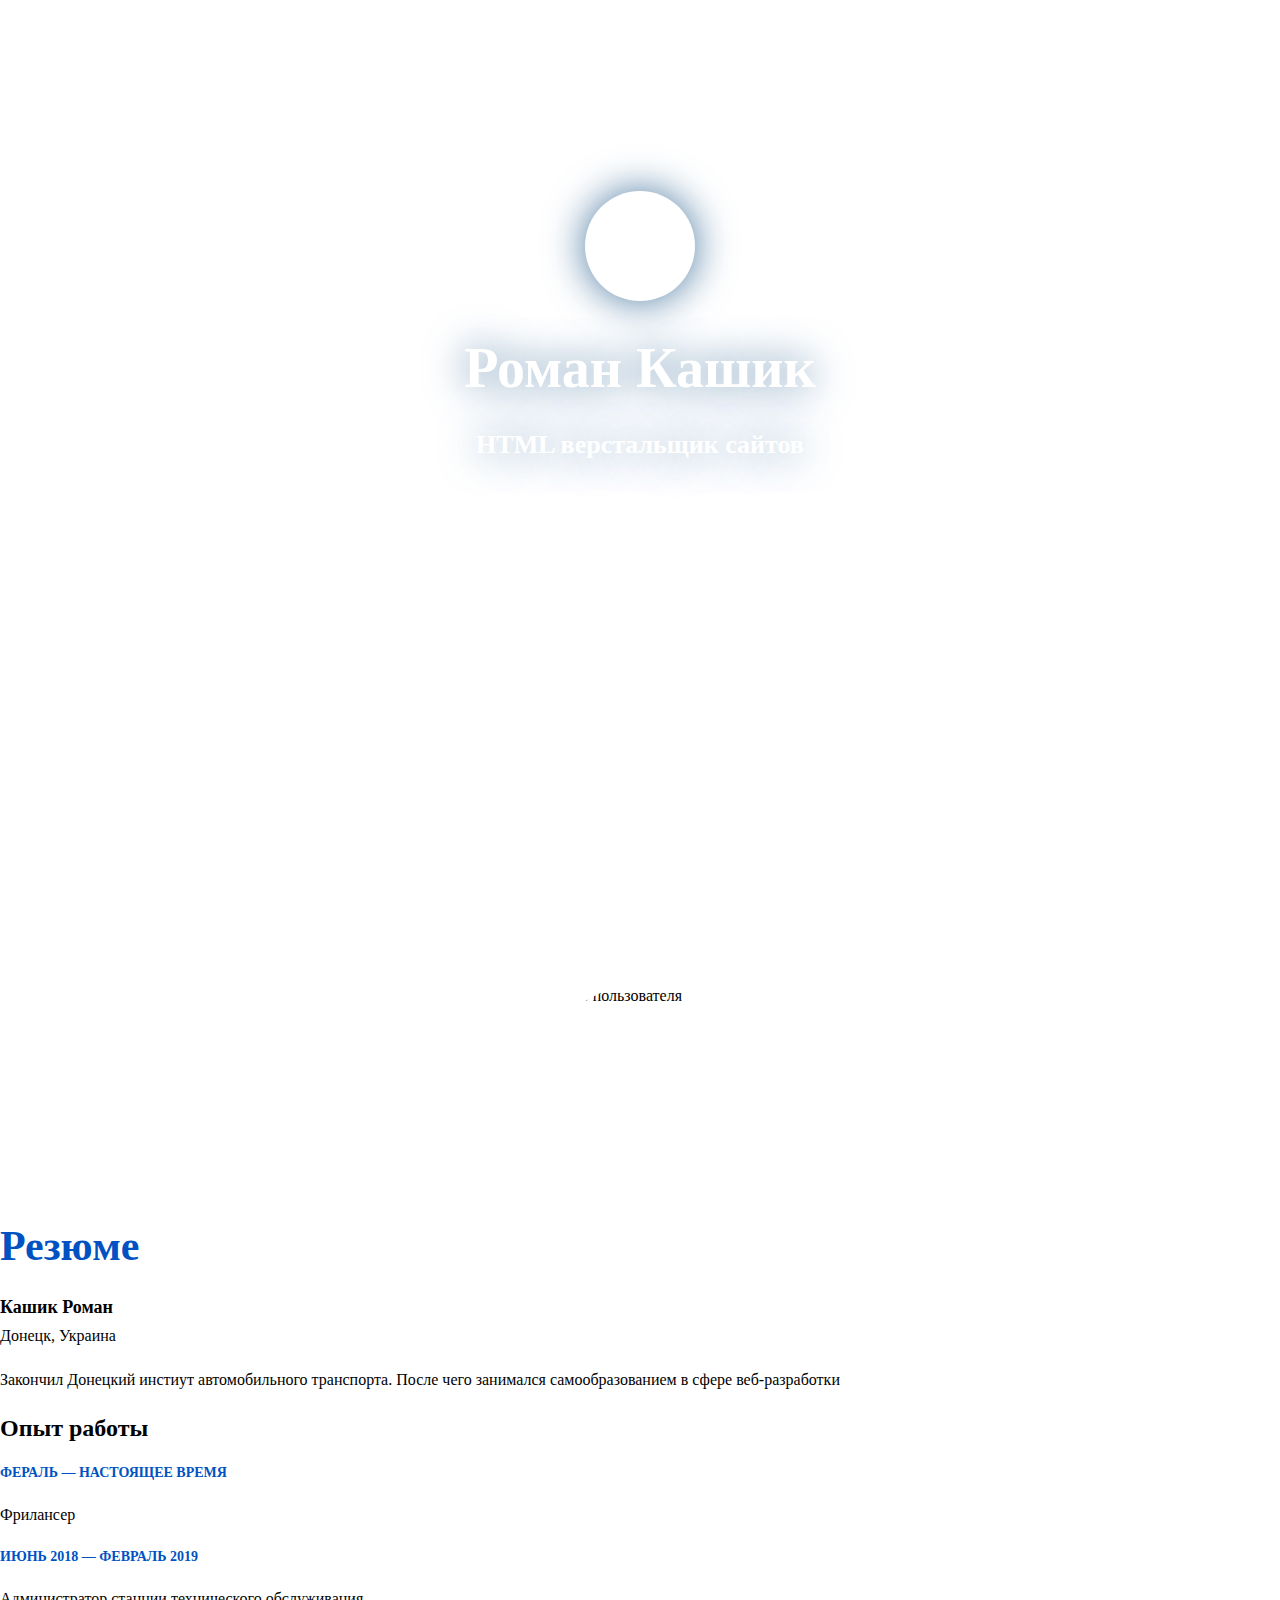
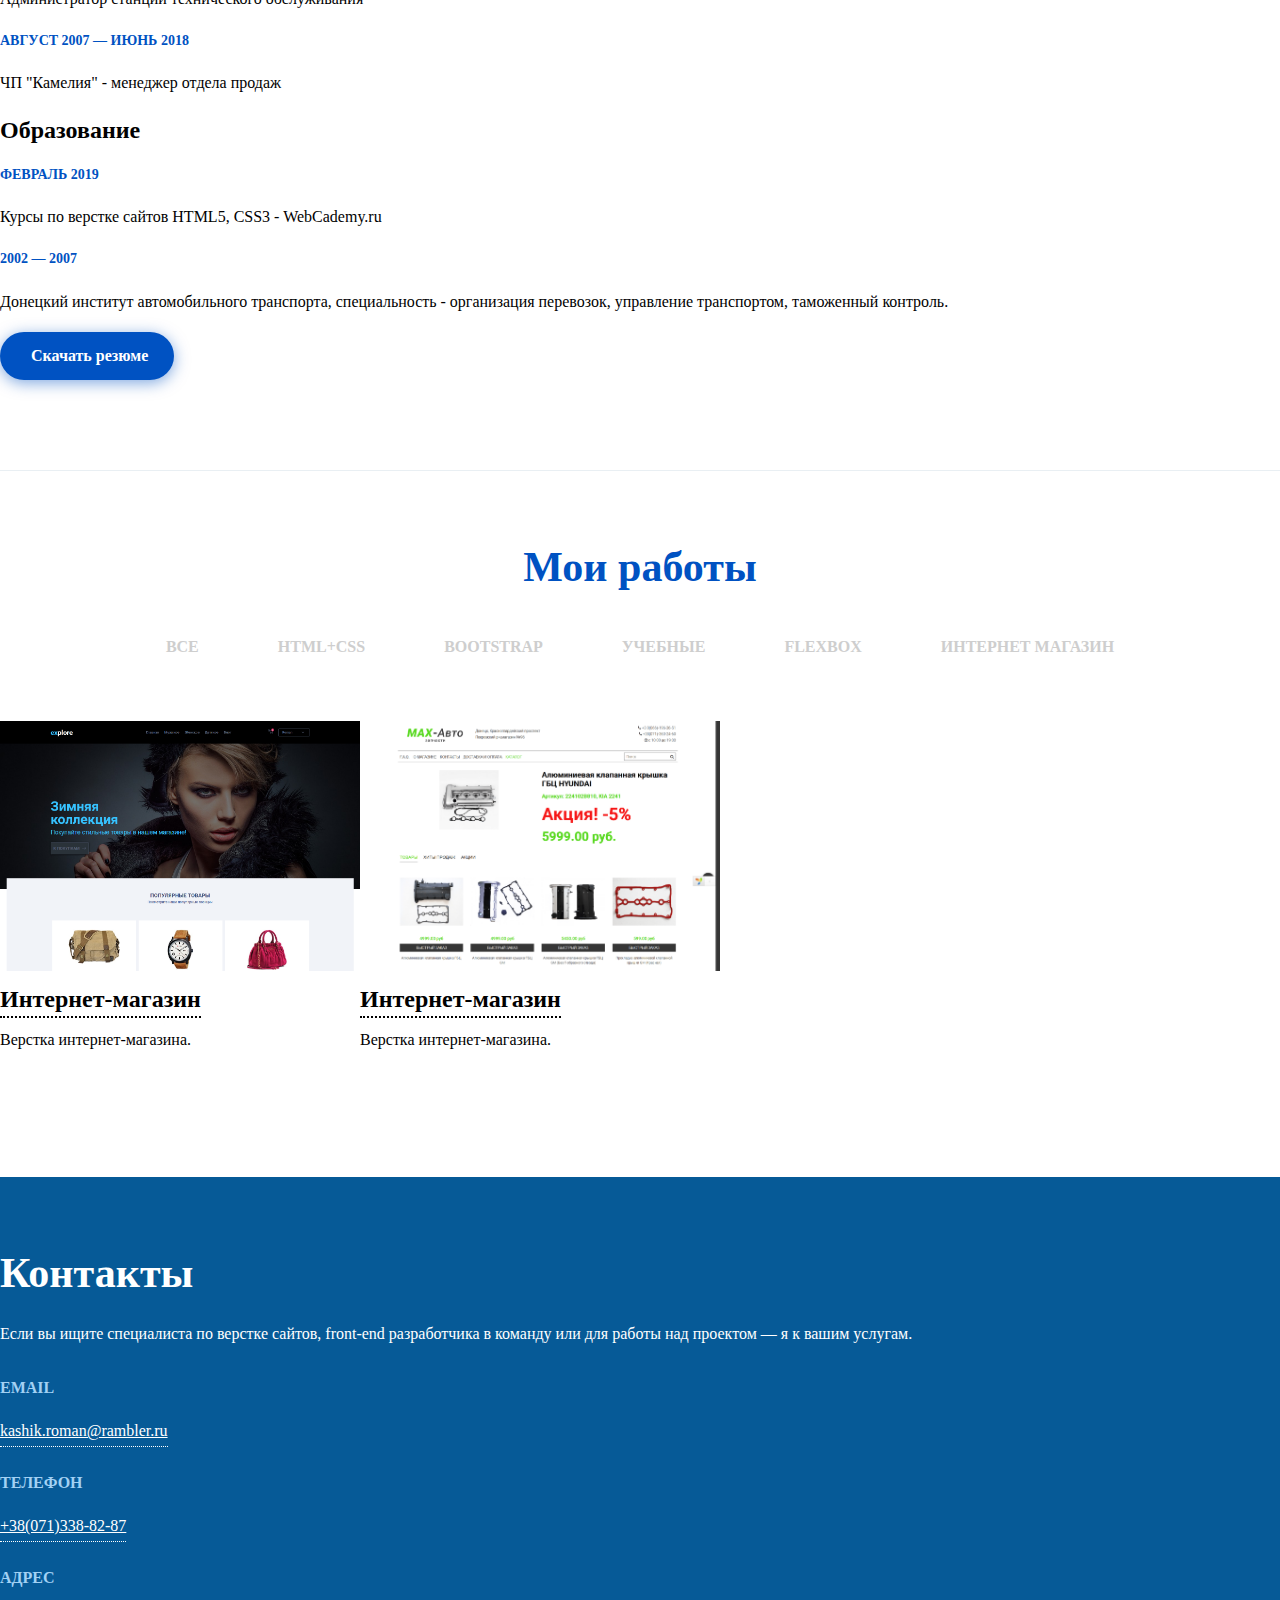
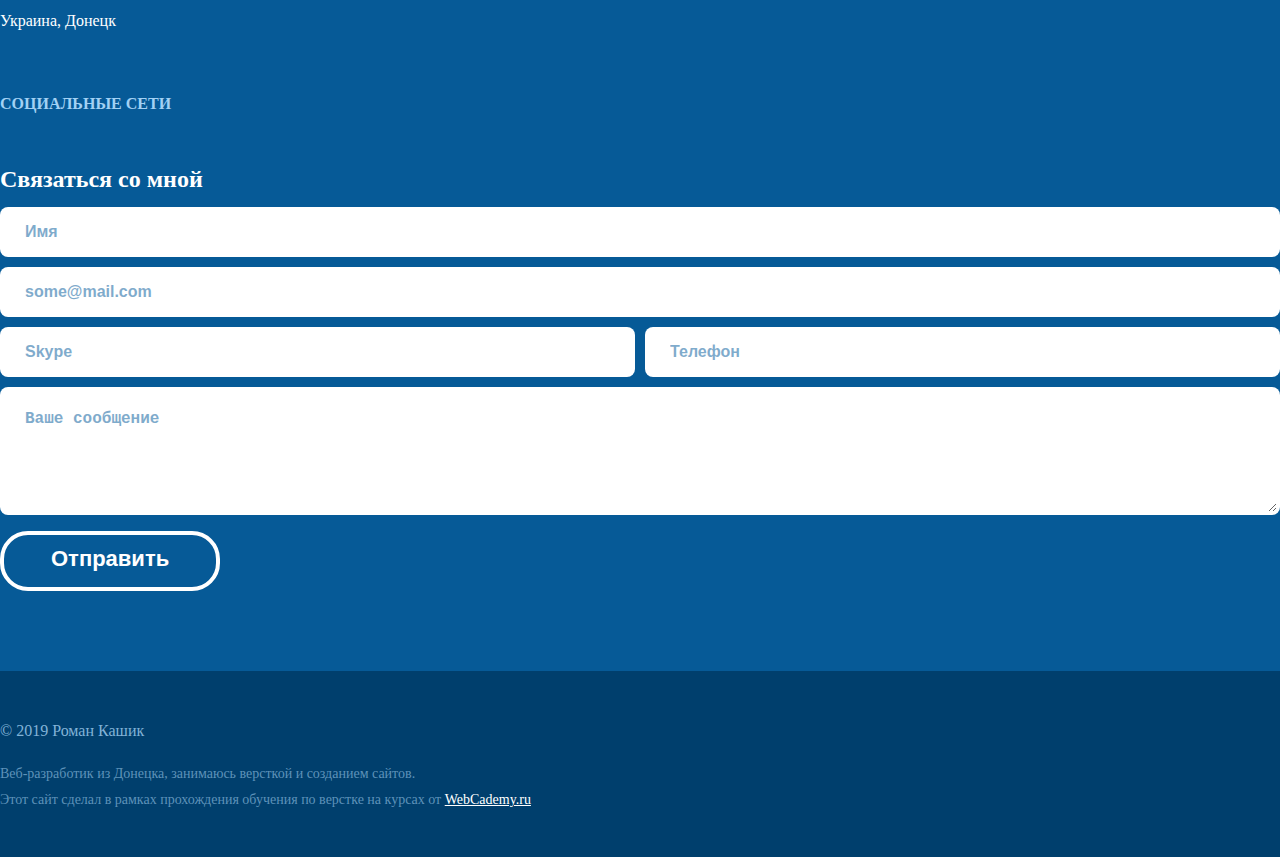
==== commit dc6d87a3: "Update index.html" ====
--- a/docs/index.html
+++ b/docs/index.html
@@ -79,7 +79,7 @@
                 <div class="col-sm-10 col-lg-9">
                     <div class="heading">Резюме</div>
                     <p><strong>Кашик Роман</strong><br>
-                        34 года, Донецк, Украина</p>
+                        Донецк, Украина</p>
                     <p>Закончил Донецкий инстиут автомобильного транспорта. После чего занимался самообразованием в
                         сфере веб-разработки</p>
                     <!-- Колонки Опыт и Образование -->
@@ -311,7 +311,7 @@
                             </a>
                             <a href="http://www.nboutlet.eu/index-mobile.php" target="blank"
                                class="portfolio-card__title">NBOutlet</a>
-                            <div class="portfolio-card__description">Магазин стоковой одежды</div>
+                            <div class="portfolio-card__description">Магазин стоковой одежды (мобильная версия)</div>
                         </div>
                     </div>
                     <div class="col-sm-4 col-lg-4 section--card order php">
@@ -324,7 +324,7 @@
                                 </div>
                                 <img src="usercontent/img/project_maxauto.png" alt="Макет Ecommerce">
                             </a>
-                            <a href="http://mxauto.kl.com.ua/" target="blank"
+                            <a href="http://www.al-kryshka.com/" target="blank"
                                class="portfolio-card__title">Интернет-магазин</a>
                             <div class="portfolio-card__description">Верстка интернет-магазина.</div>
                         </div>
@@ -468,4 +468,4 @@
 <script src="lib/jquery-validation-1.15.1/jquery.validate.min.js"></script>
 <script src="js/main.js"></script>
 </body>
-</html>+</html>
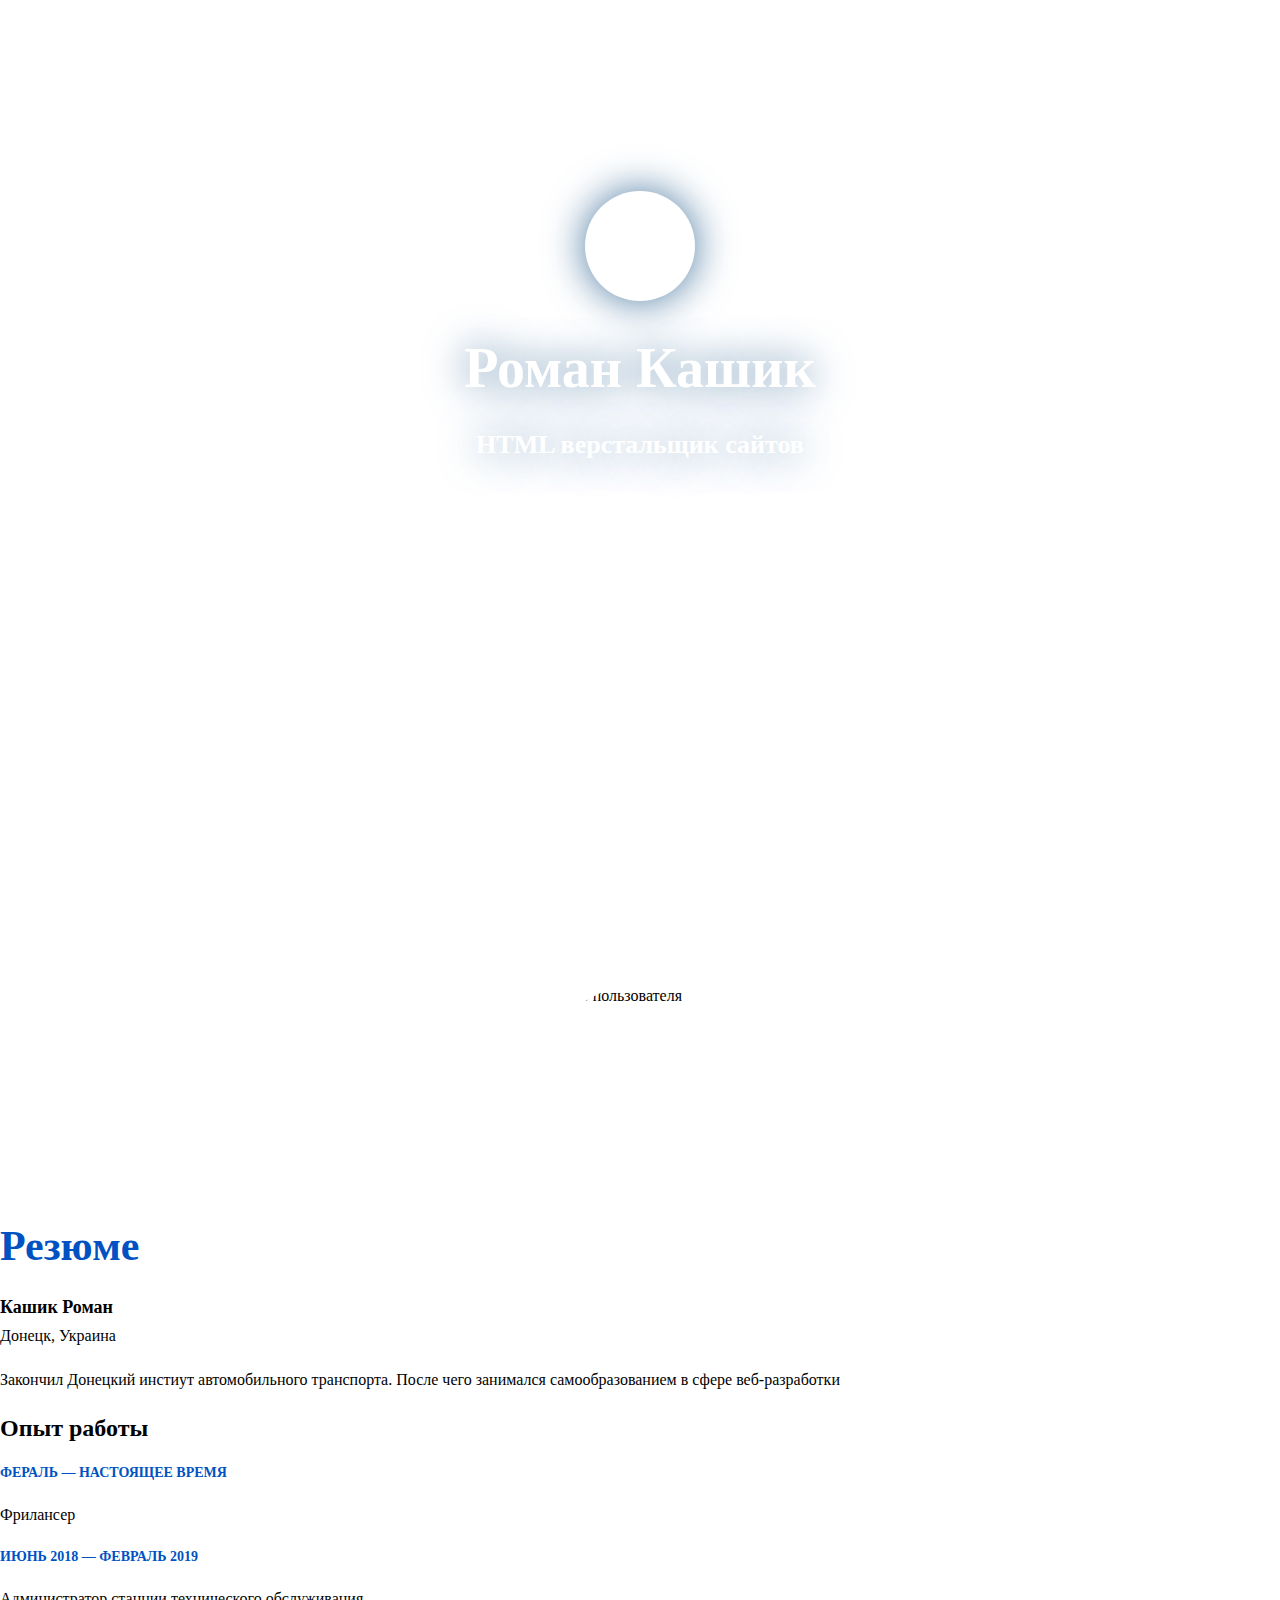
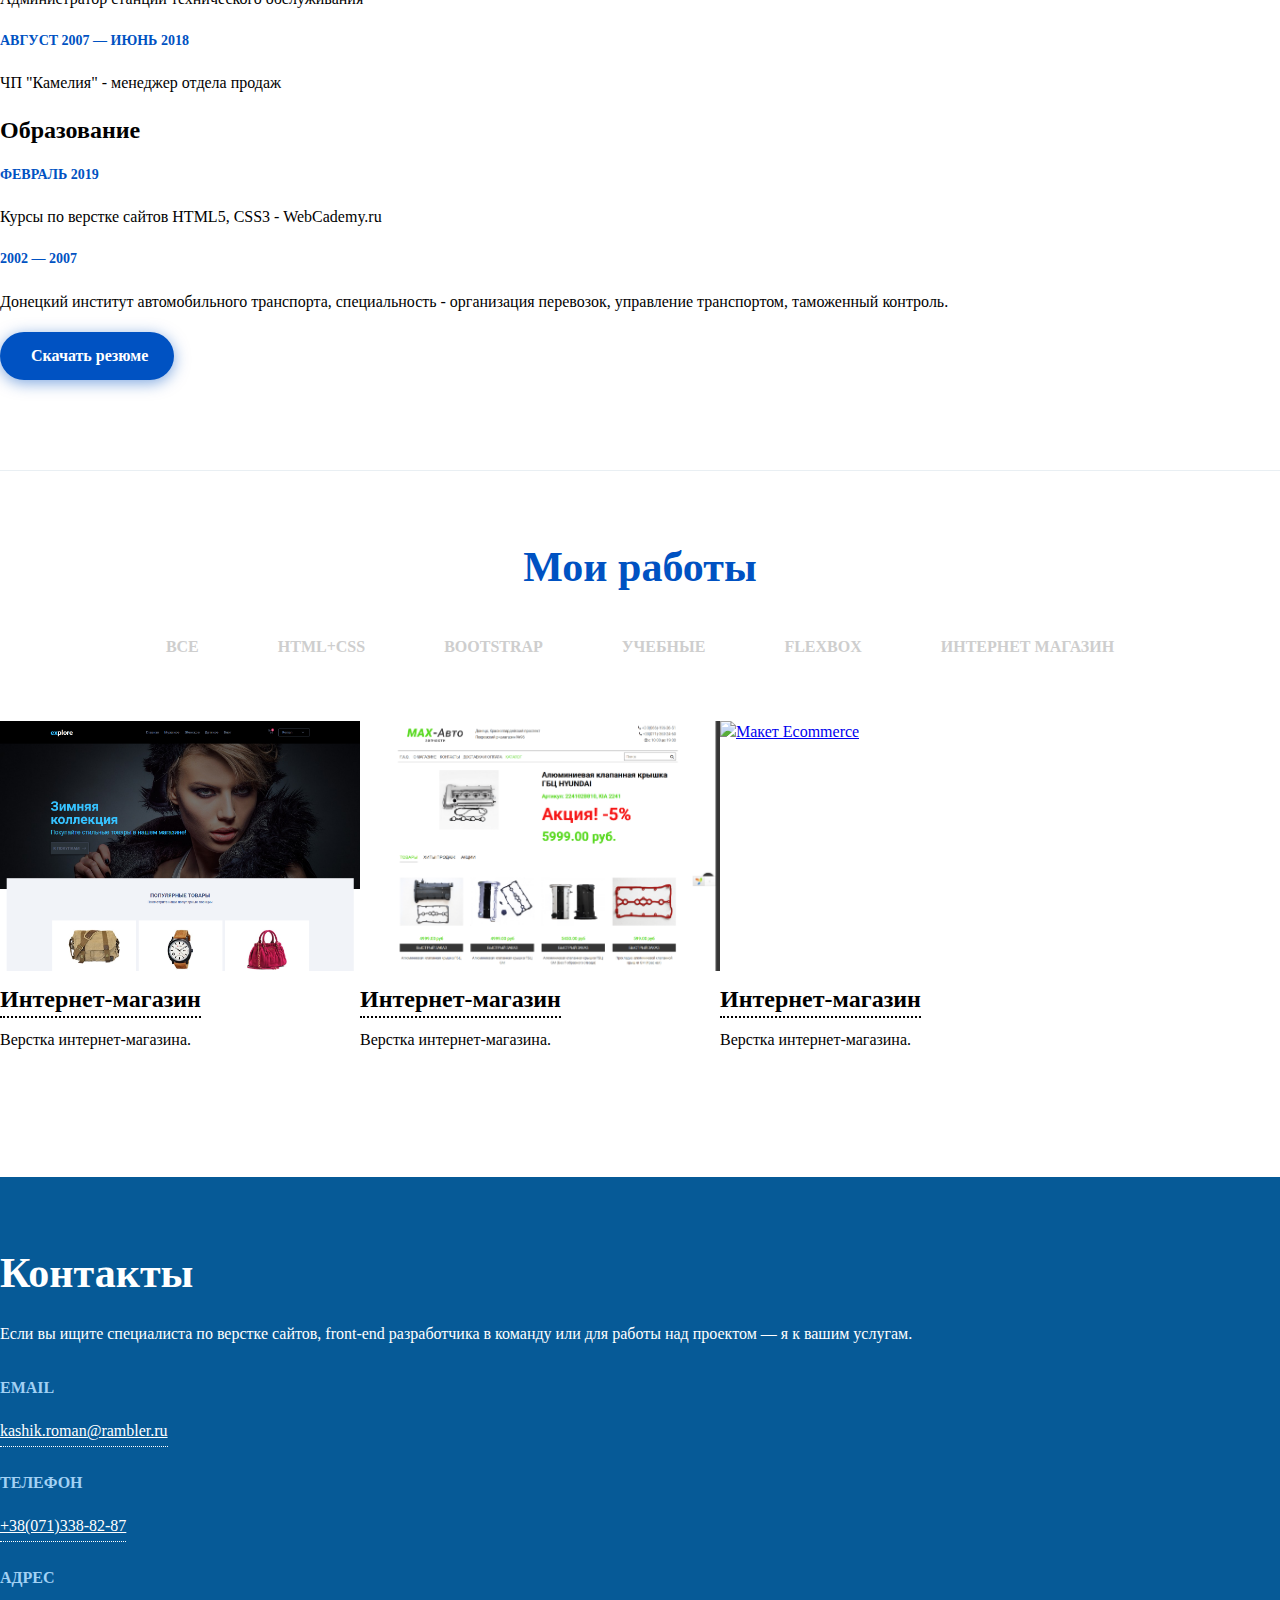
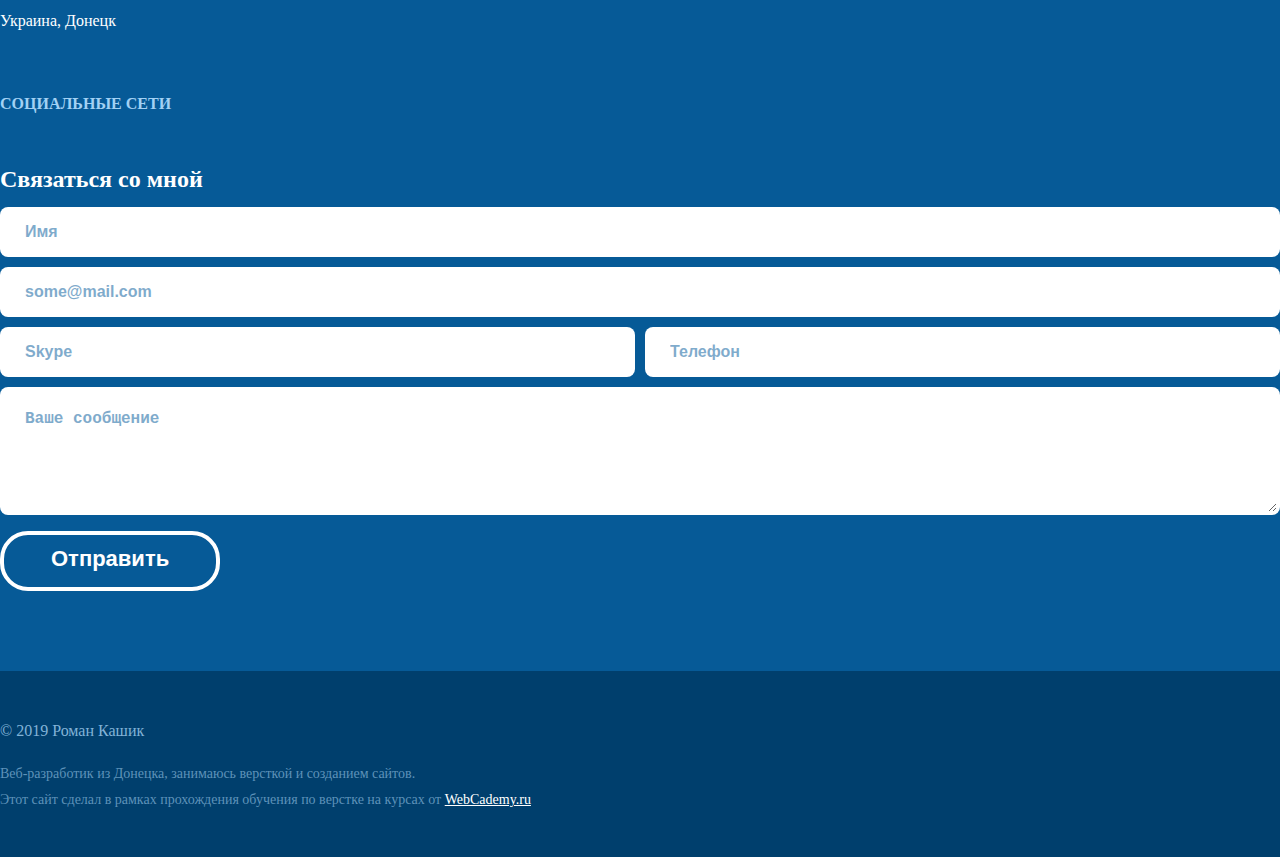
==== commit 5aebdbbf: "Update index.html" ====
--- a/docs/index.html
+++ b/docs/index.html
@@ -329,6 +329,23 @@
                             <div class="portfolio-card__description">Верстка интернет-магазина.</div>
                         </div>
                     </div>
+			
+		    <div class="col-sm-4 col-lg-4 section--card order php">
+                        <div class="portfolio-card ">
+                            <a href="usercontent/img/full/grocery-full.png" class="portfolio-card__img"
+                               data-fancybox="gallery" data-caption="Интернет магазин Grocery">
+                                <div class="portfolio__img--search">
+                                    <i class="fa fa-search" aria-hidden="true"></i>
+                                    <div class="portfolio__img--title">смотреть макет</div>
+                                </div>
+                                <img src="usercontent/img/project_grocery.png" alt="Макет Ecommerce">
+                            </a>
+                            <a href="http://grocery.kl.com.ua/" target="blank"
+                               class="portfolio-card__title">Интернет-магазин</a>
+                            <div class="portfolio-card__description">Верстка интернет-магазина.</div>
+                        </div>
+                    </div>
+		
                 </div>
                 <!--// Блок-обертка для фильтра и центровки работ на смартфонах -->
 
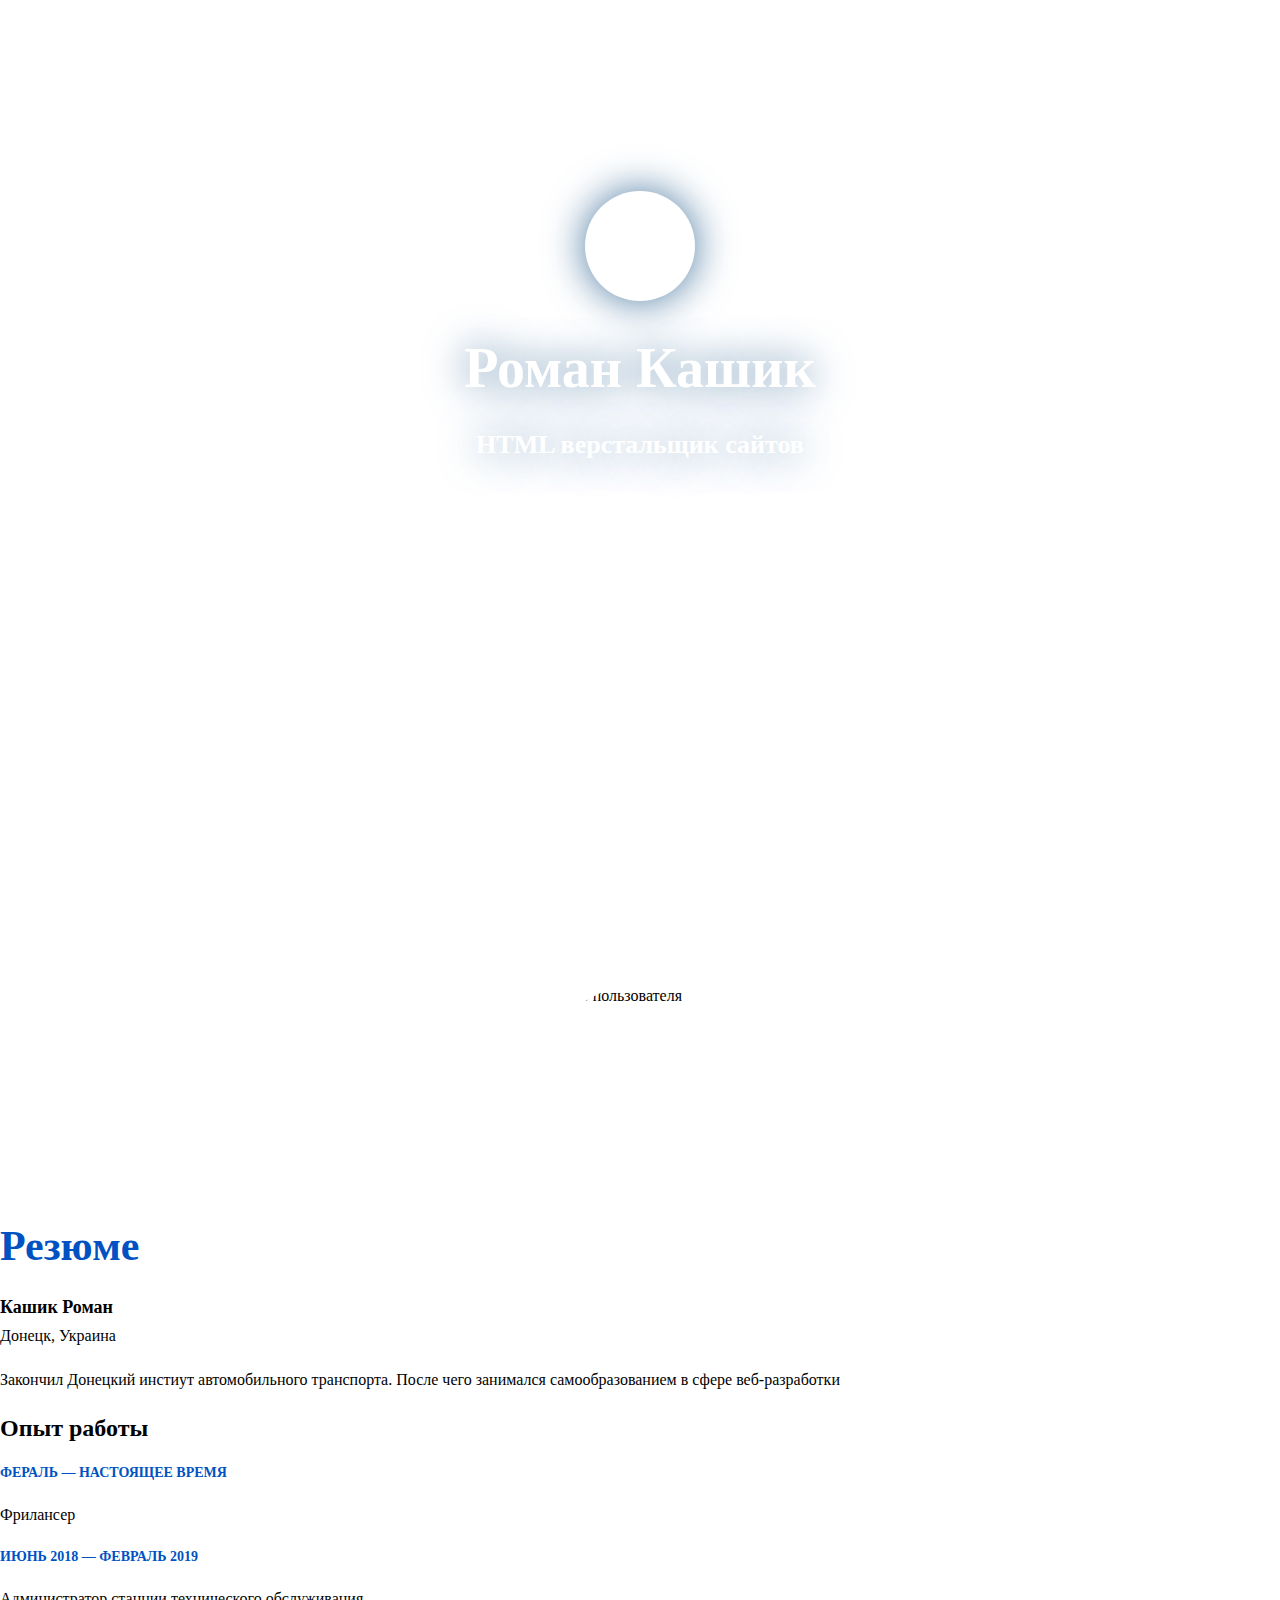
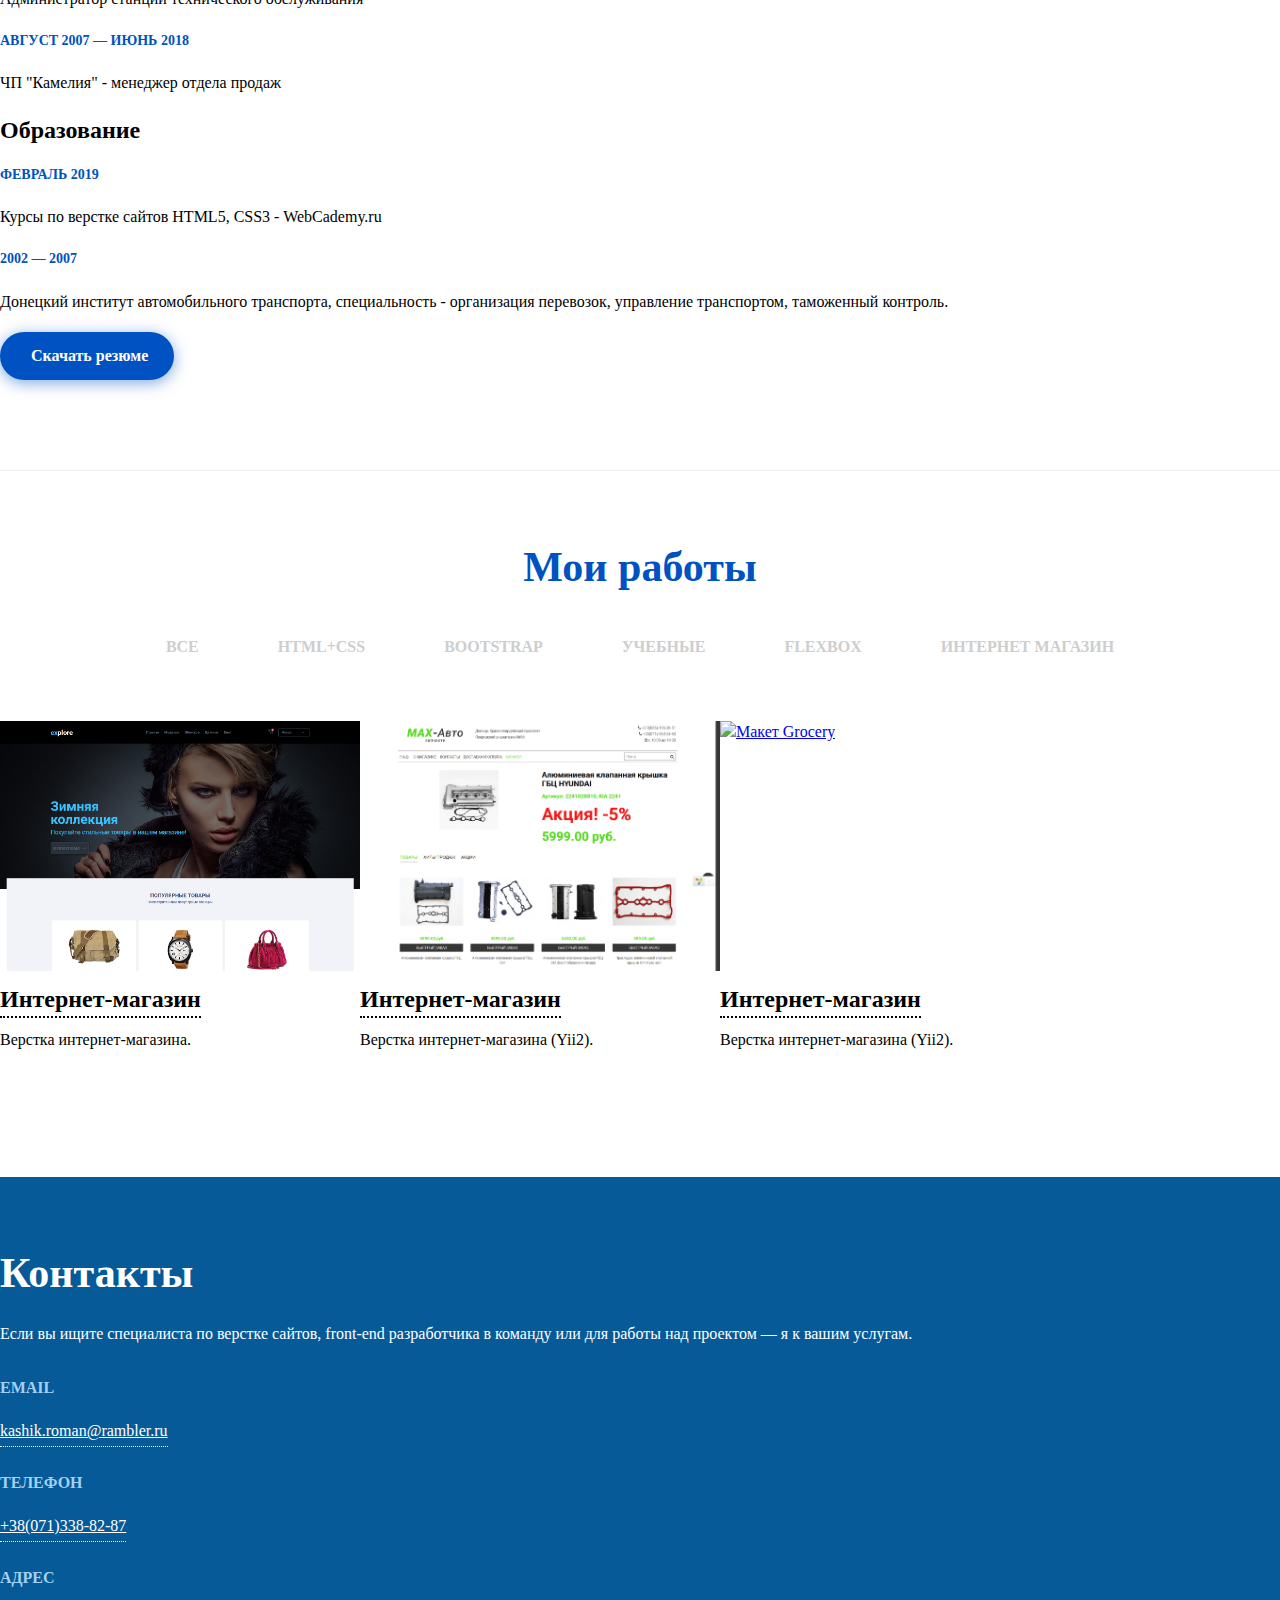
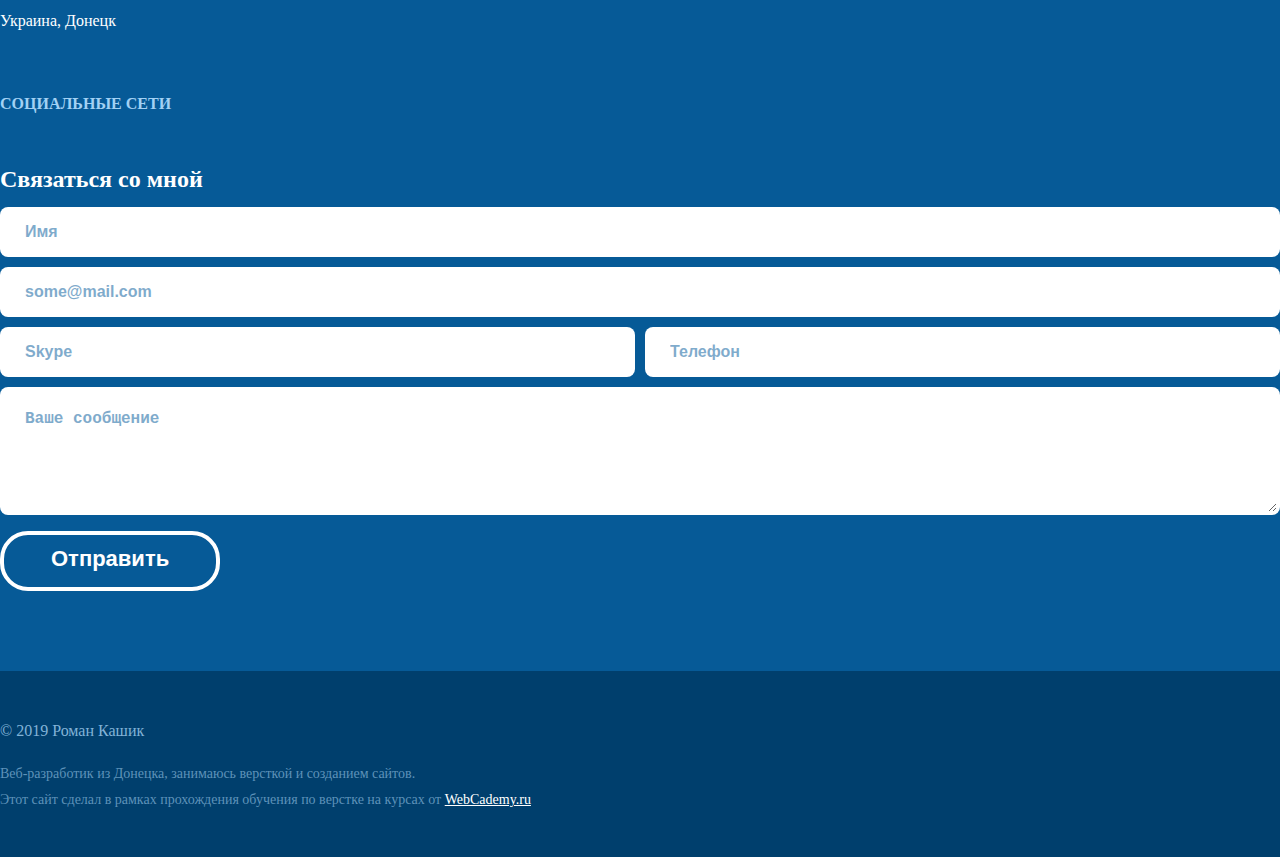
==== commit 36538ee6: "Update index.html" ====
--- a/docs/index.html
+++ b/docs/index.html
@@ -322,27 +322,27 @@
                                     <i class="fa fa-search" aria-hidden="true"></i>
                                     <div class="portfolio__img--title">смотреть макет</div>
                                 </div>
-                                <img src="usercontent/img/project_maxauto.png" alt="Макет Ecommerce">
+                                <img src="usercontent/img/project_maxauto.png" alt="Макет MAX-Авто">
                             </a>
                             <a href="http://www.al-kryshka.com/" target="blank"
                                class="portfolio-card__title">Интернет-магазин</a>
-                            <div class="portfolio-card__description">Верстка интернет-магазина.</div>
+                            <div class="portfolio-card__description">Верстка интернет-магазина (Yii2).</div>
                         </div>
                     </div>
 			
 		    <div class="col-sm-4 col-lg-4 section--card order php">
                         <div class="portfolio-card ">
-                            <a href="usercontent/img/full/grocery-full.png" class="portfolio-card__img"
+                            <a href="usercontent/img/full/grocery-full.jpg" class="portfolio-card__img"
                                data-fancybox="gallery" data-caption="Интернет магазин Grocery">
                                 <div class="portfolio__img--search">
                                     <i class="fa fa-search" aria-hidden="true"></i>
                                     <div class="portfolio__img--title">смотреть макет</div>
                                 </div>
-                                <img src="usercontent/img/project_grocery.png" alt="Макет Ecommerce">
+                                <img src="usercontent/img/project_grocery.png" alt="Макет Grocery">
                             </a>
                             <a href="http://grocery.kl.com.ua/" target="blank"
                                class="portfolio-card__title">Интернет-магазин</a>
-                            <div class="portfolio-card__description">Верстка интернет-магазина.</div>
+                            <div class="portfolio-card__description">Верстка интернет-магазина (Yii2).</div>
                         </div>
                     </div>
 		
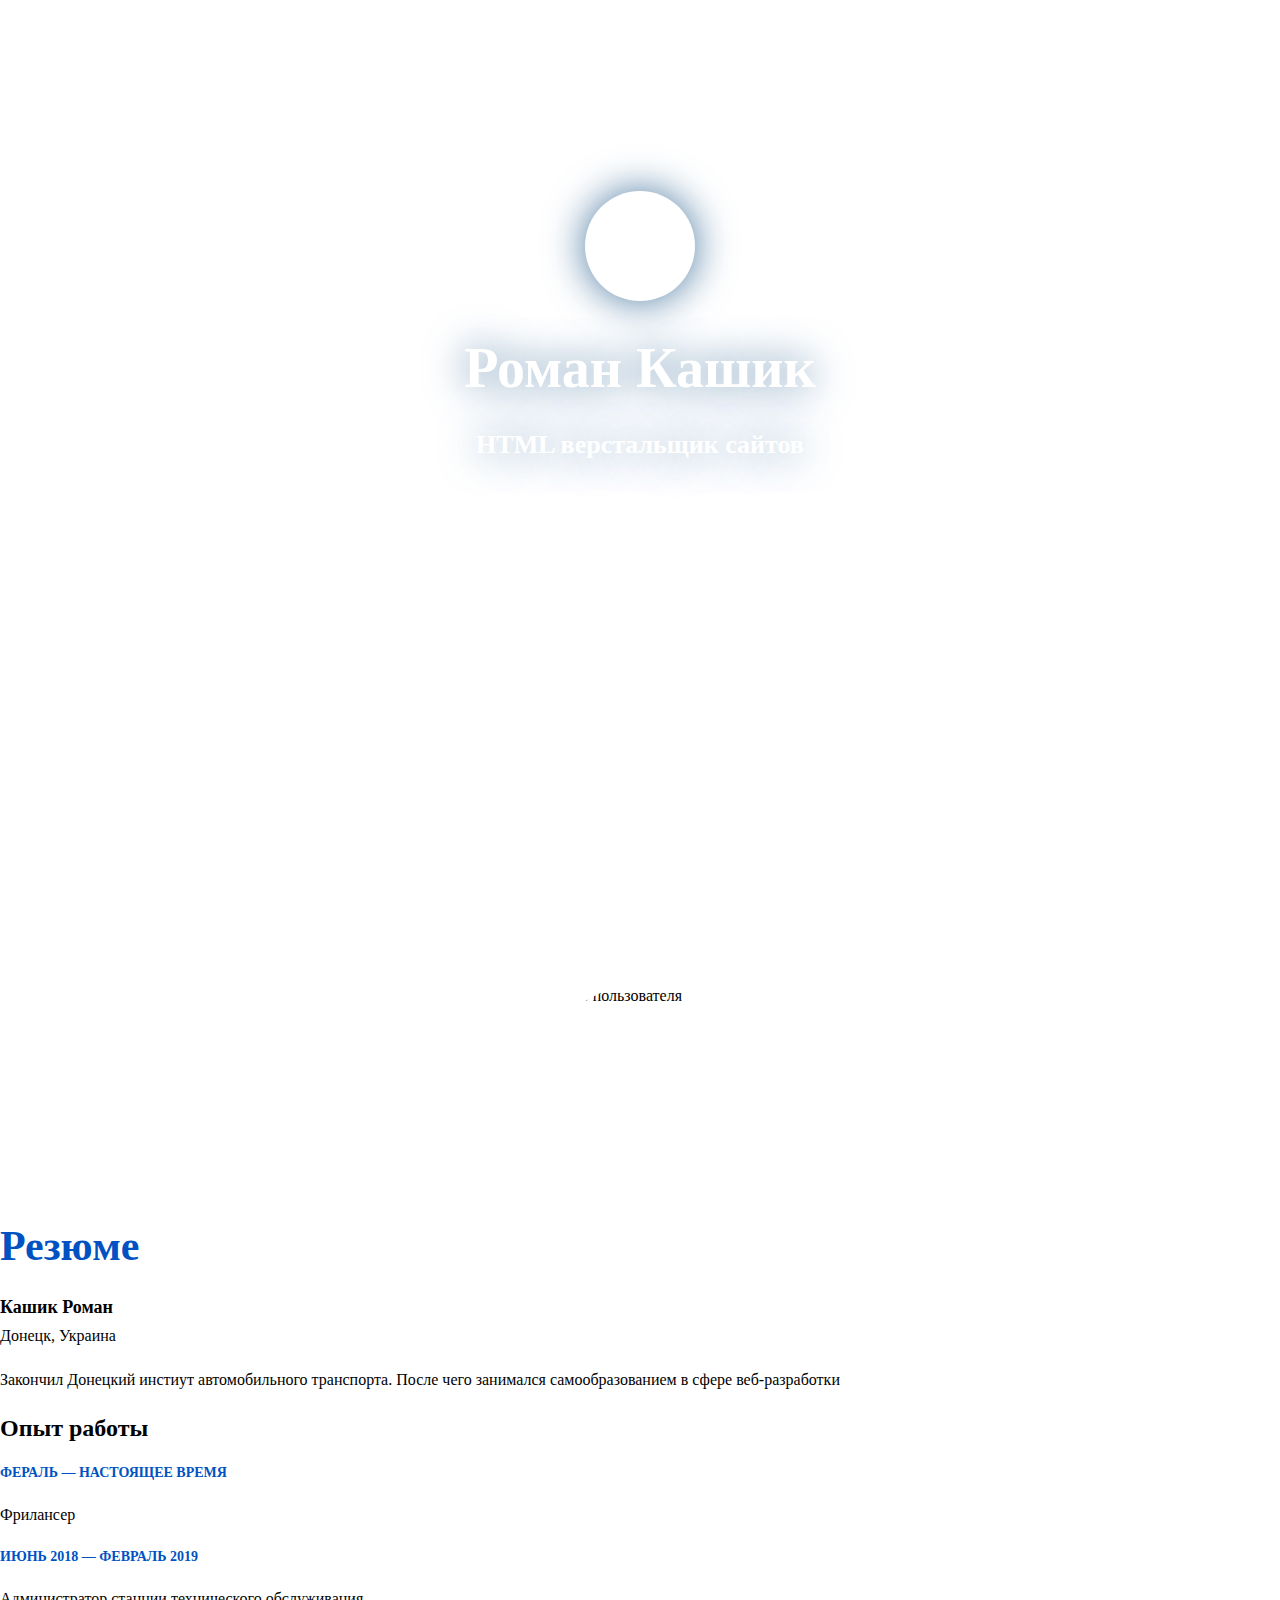
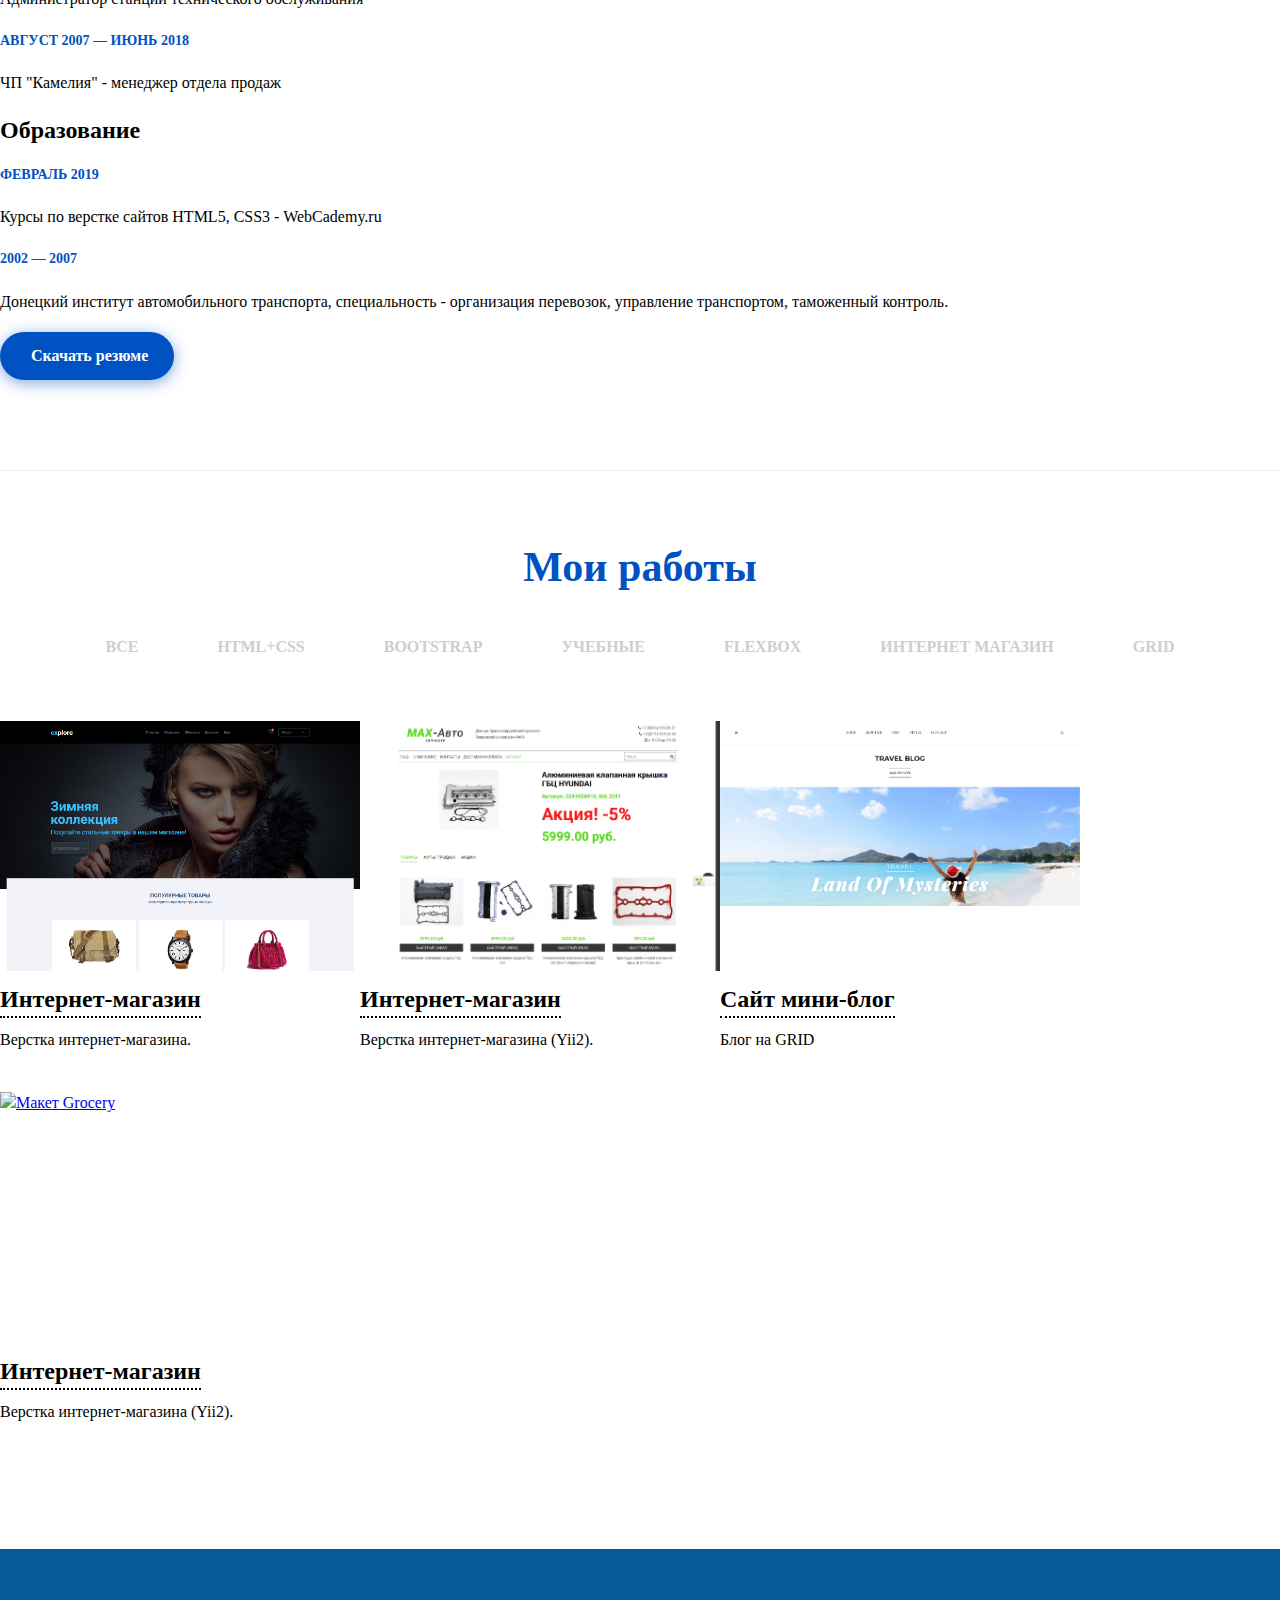
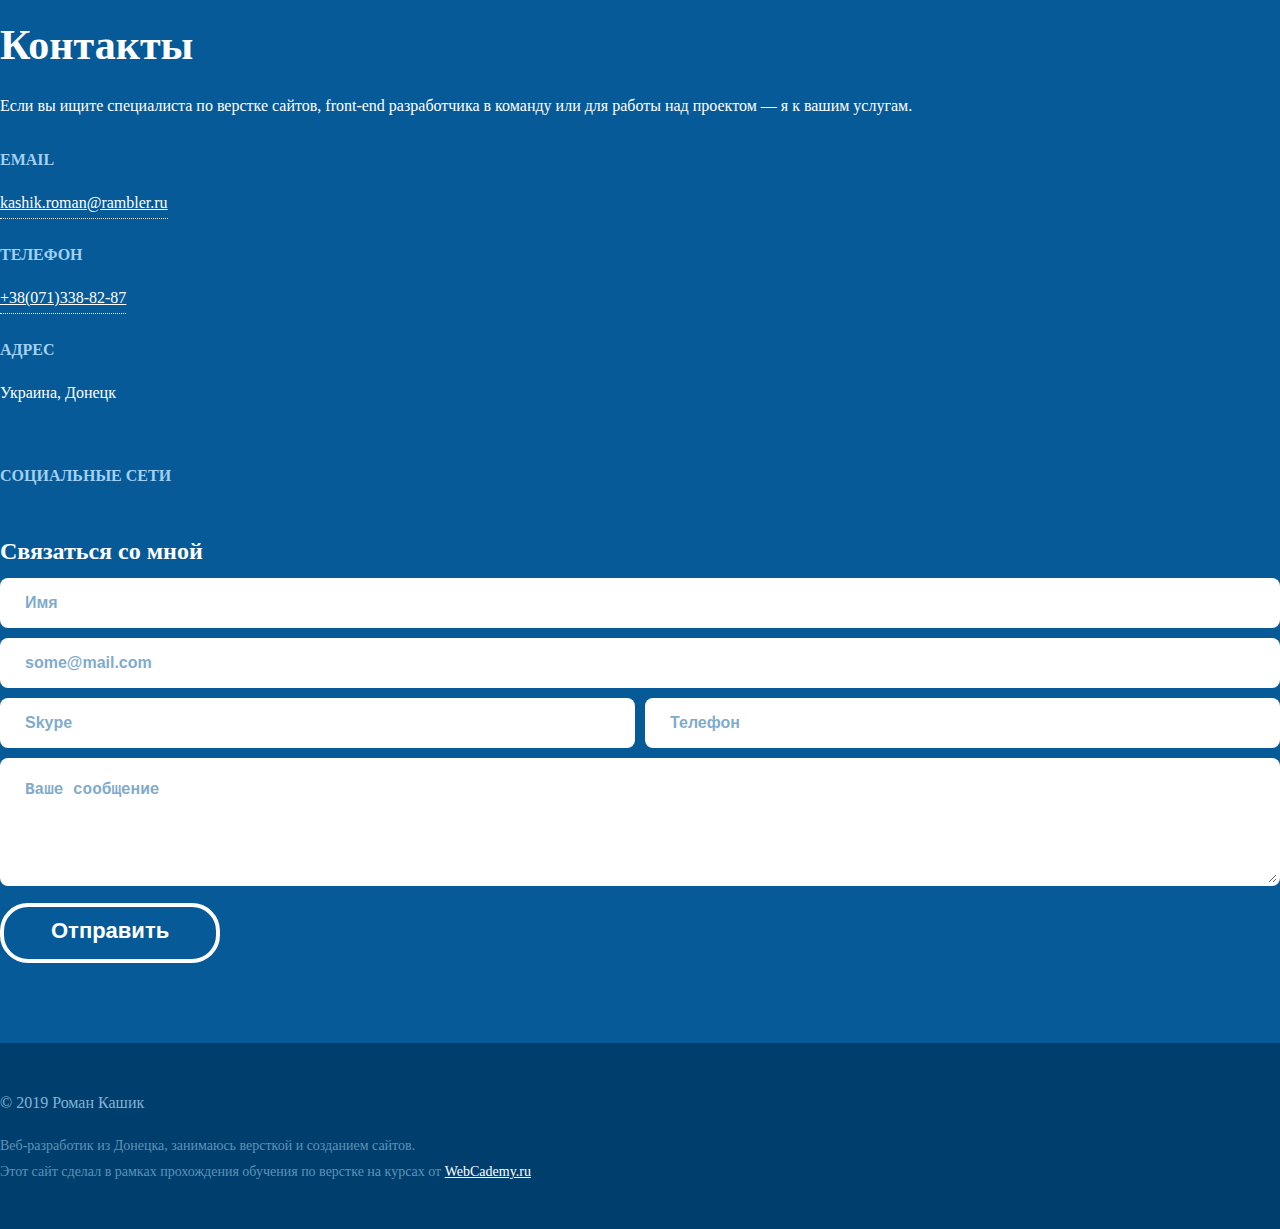
==== commit 96cdf88a: "Travel" ====
--- a/docs/index.html
+++ b/docs/index.html
@@ -153,6 +153,9 @@
                     <li class="filter-wrapper__element">
                         <span class="filter-wrapper__button filter" data-filter=".php">Интернет магазин</span>
                     </li>
+                    <li class="filter-wrapper__element">
+                        <span class="filter-wrapper__button filter" data-filter=".grid">Grid</span>
+                    </li>
                 </ul>
             </div>
             <!-- //Фильтр -->
@@ -329,6 +332,21 @@
                             <div class="portfolio-card__description">Верстка интернет-магазина (Yii2).</div>
                         </div>
                     </div>
+                    <div class="col-sm-4 col-lg-4 section--card order grid">
+                        <div class="portfolio-card ">
+                            <a href="usercontent/img/full/travel.jpg" class="portfolio-card__img"
+                               data-fancybox="gallery" data-caption="Интернет магазин автозапчастей">
+                                <div class="portfolio__img--search">
+                                    <i class="fa fa-search" aria-hidden="true"></i>
+                                    <div class="portfolio__img--title">смотреть макет</div>
+                                </div>
+                                <img src="usercontent/img/project_travel.png" alt="Макет Travel Blog">
+                            </a>
+                            <a href="https://romankashik.github.io/travel/" target="blank"
+                               class="portfolio-card__title">Сайт мини-блог</a>
+                            <div class="portfolio-card__description">Блог на GRID</div>
+                        </div>
+                    </div>
 			
 		    <div class="col-sm-4 col-lg-4 section--card order php">
                         <div class="portfolio-card ">
